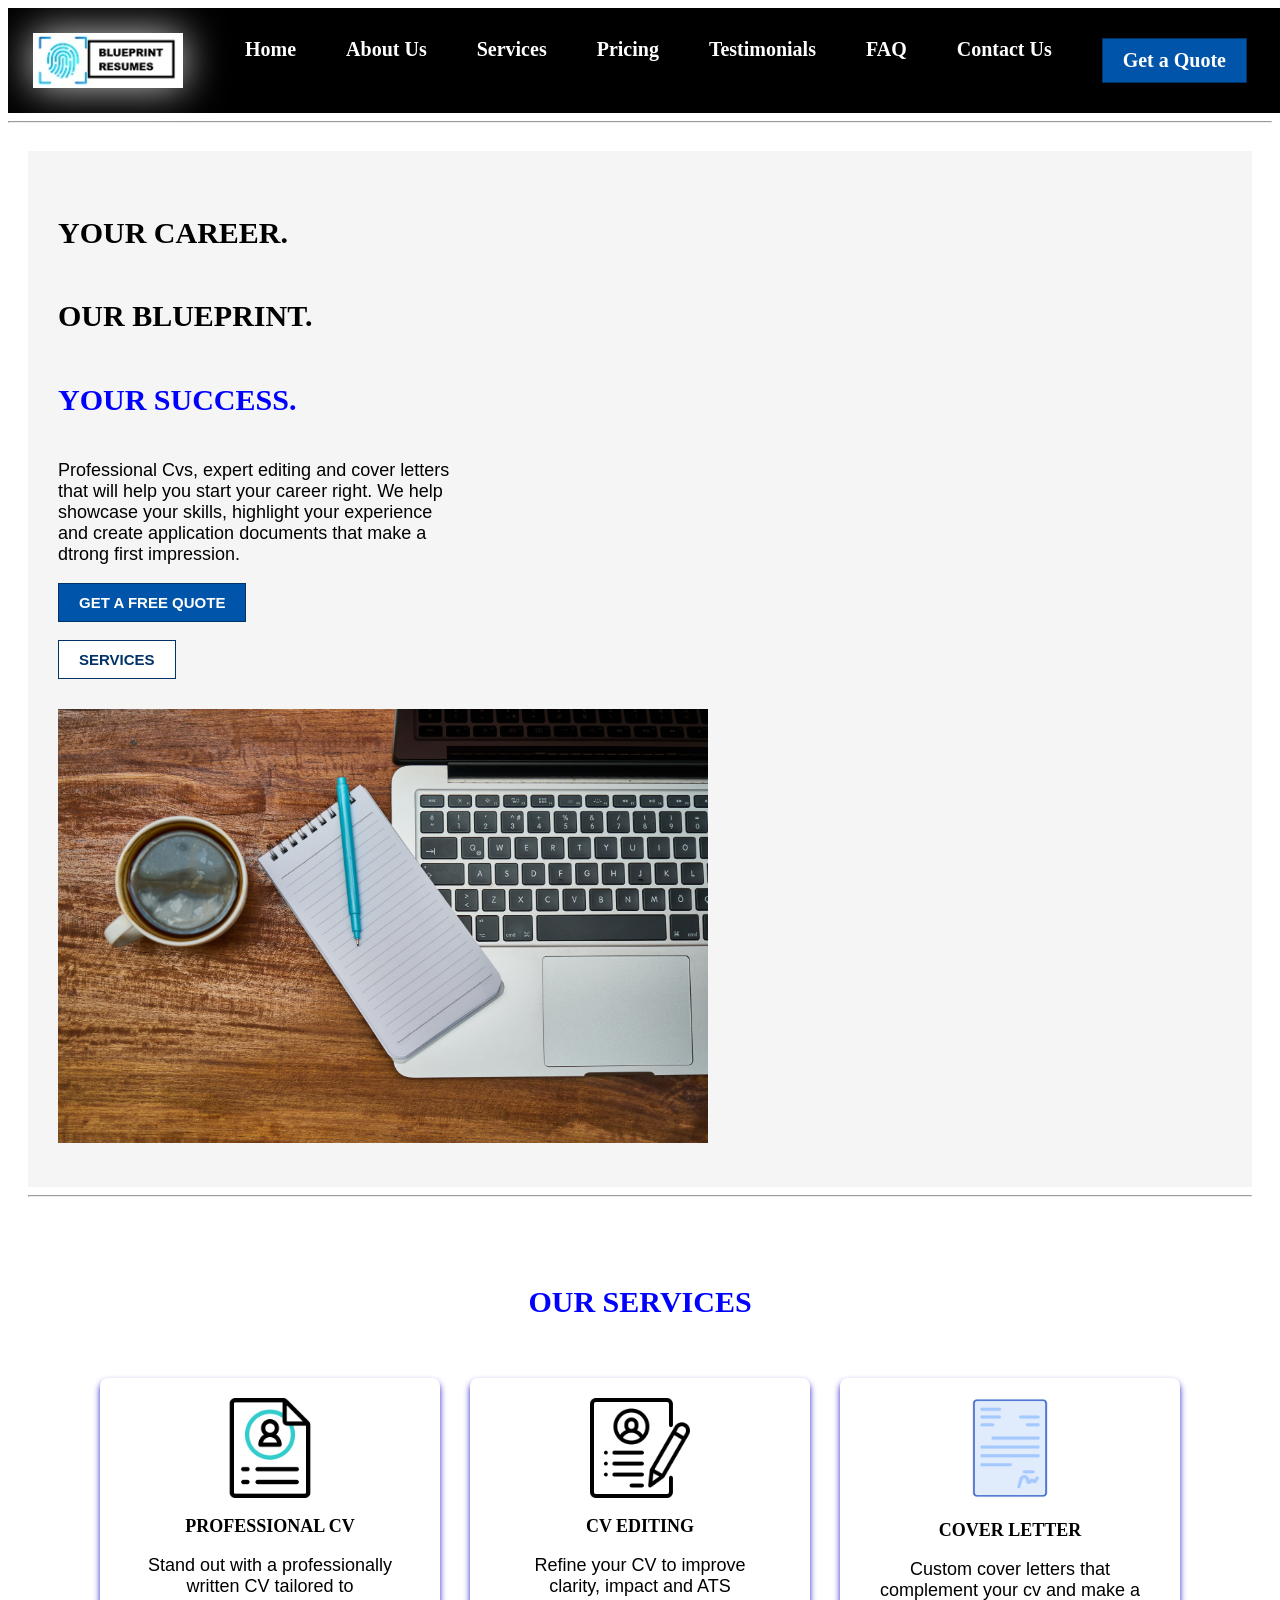
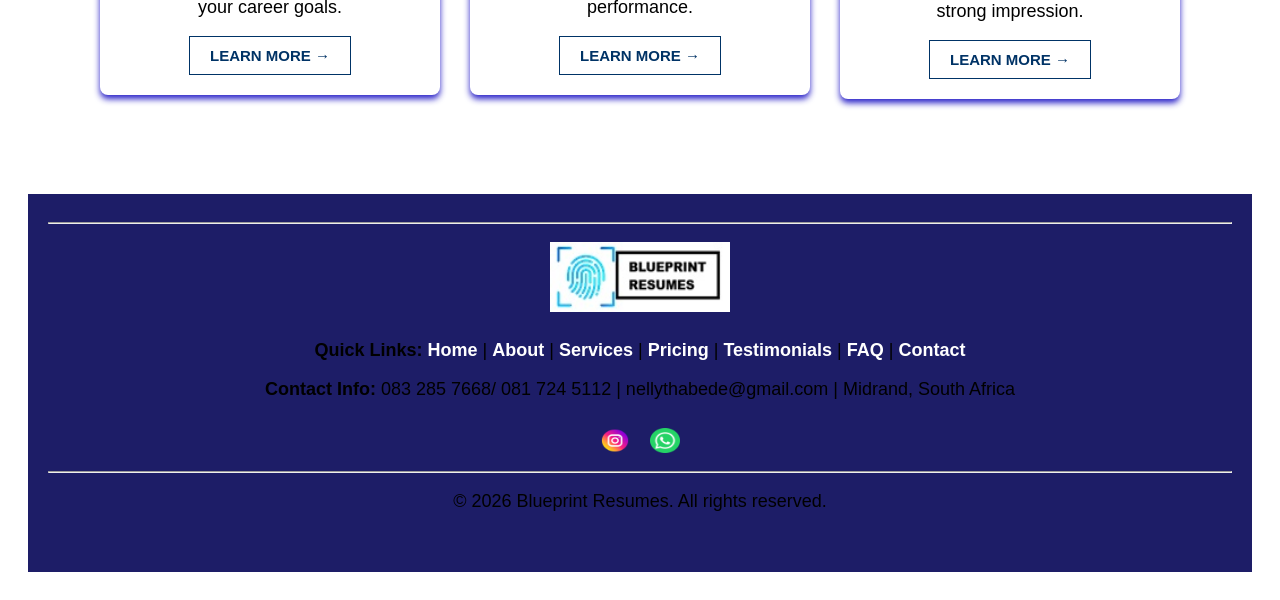
==== index.html @ 56f8dfff "Updated file" ====
<!DOCTYPE html>
<html lang="en">
<head>
    <meta charset="UTF-8">
    <meta name="viewport" content="width=, initial-scale=1.0">
    <title>Home</title>

     <link rel = 'stylesheet' href="style.css">

    
   </head>  


<body>

  <header>
    <img src="Images\LOGO.jpg" alt="Blueprint Resumes" width="120">

    <nav>
    
        <a href="index.html"> Home</a>
        <a href="about us.html"> About Us</a>
        <a href="services.html"> Services</a>
        <a href="pricing.html">Pricing</a>
        <a href="testimonials.html">Testimonials</a>
        <a href="faq.html">FAQ</a>
        <a href="contact us.html">Contact Us</a>
        <button class="blue-button"><a href= "contact us.html"> Get a Quote</a></button>

        </nav>

    </header>
<hr>

    <!-- LEFT SIDE: TEXT -->
  <main>
    <section class="hero">
      <div class="hero-content">
    <h1> YOUR CAREER.</h1>
         <h1> OUR BLUEPRINT.</h1>
          <h1 style="color: blue; font-size: 30px;">YOUR SUCCESS. </h1>
    <p>Professional Cvs, expert editing and cover letters<br> that will help you start your career right. We help <br> showcase your skills, highlight your experience <br> and create application documents that make a <br> dtrong first impression.
    </p>


        <a href="contact us.html"> <button class="blue-button"> GET A FREE QUOTE </button></a>
        &nbsp;&nbsp;&nbsp;
        <a href="services.html"> <button class="grey-button"> SERVICES </button> </a>
  </div>
      
<div>
    <img class="hero-img" src="Images\Hero banner image.jpg" alt="SOHO" width="300" height="300"/>
    </div>
    </section>
<hr>
    <section class="services">
    <h2 class="h2"> OUR SERVICES</h2>
    <div class="services-container">
            <table border="1" cellspacing="20">
                <tr>
                   
            
                    <td>

                 <div class="service-card">
                   <img src="Images\curriculum-vitae.png" width="100" height="100" align="center"/>
                   <h3> PROFESSIONAL CV</h3>
                   <p>Stand out with a professionally<br> written CV tailored to<br> your career goals.</p>
                   <a href="services.html"><button class="grey-button">LEARN MORE &rarr;</button></a>
                 </div>
            </td>
               
               
                <td>
                  <div class="service-card">
                <img src="Images\resume.png" width="100" height="100" align="center">
              <h3> CV EDITING</h3>
              <p>Refine your CV to improve<br> clarity, impact and ATS<br> performance.</p>
              <a href="services.html"><button class="grey-button">LEARN MORE &rarr;</button></a>
              </div>
              </td>

                <td>
                  <div class="service-card">
                <img src="Images\letter.png" width="100" height="100">
                <h3>COVER LETTER</h3>
                <p>Custom cover letters that complement your cv and make a <br> strong impression.</p>
                <a href="services.html"><button class="grey-button">LEARN MORE &rarr;</button></a>
                </div>
                </td>
                </tr>
                </table>
                </div>
          </section>

  
</body>


<footer>
    <hr>
    <img src="Images\LOGO.jpg" width="100" height="70"/>
<table border="1">
    <p>
      <b>Quick Links:</b>
      <a href="index.html">Home</a> |
      <a href="about us.html">About</a> |
      <a href="services.html">Services</a> |
      <a href="pricing.html">Pricing</a> |
      <a href="testimonials.html">Testimonials</a> |
      <a href="faq.html">FAQ</a> |
      <a href="contact us.html">Contact</a>
    </p>
    <p><b>Contact Info:</b> 083 285 7668/ 081 724 5112 | nellythabede@gmail.com | Midrand, South Africa</p>
    <img class="footer-img" src="Images\instagram.png" width="25" height="25"/>
    <img class="footer-img" src="Images\social.png" width="25" height="25"/>
    <hr>
    <p >&copy; 2026 Blueprint Resumes. All rights reserved.</p>
    </table>
  </footer>
  
</html>
---- style.css ----
header{
    background-color: black;
    width: 100%;
    padding: 25px;
    display: flex;
    align-items: center;
    justify-content: space-between;
    
}

header img { 
    width: 150px;
    filter: drop-shadow(0 0 20px rgba(255, 255, 255, 0.8));
}

body {
box-sizing: border-box;
}

h1{
    font-family: 'Times New Roman', Times, serif;
    color: black;
    font-size: 30px;
}

.h1{
    font-family: 'Times New Roman', Times, serif;
    color: black;
    font-size: 30px;
    text-align: center;
    margin-top: 20px;

}
.h2{
    font-family: 'Times New Roman', Times, serif;
    color: blue;
    font-size: 30px;
    text-align: center;
    margin-top: 20px;

}

h3{
    font-family: 'Times New Roman', Times, serif;
    color: black;
    font-size: 18px;
}

p{
    font-family: Arial, Verdana, sans-serif;
    color: black;
    font-size: 18px;
}

main{ 
    margin:auto;
    padding: 20px;
    max-width: 1800px;
    box-sizing: border-box;
}
/*====navigation bar====*/

nav {
display: flex;
gap: 50px;
margin-left: auto;
margin-right: 50px;
}

nav a {
    color: white;
    font-family: 'Times New Roman', Times, serif;
    font-size: 20px;
    font-weight: bold;
    text-decoration: none;
    justify-content: space-between;

}

nav a:hover {
    color: #0055aa;
    text-decoration: underline;
}
/*====buttons====*/

button,
.blue-button,
.grey-button {
  background-color: #0055aa;
  color: #ffffff;
  border: 1px solid #003366;
  padding: 10px 20px;
  font-size: 15px;
  font-weight: bold;
  cursor: pointer;
}

button:hover,
.blue-button:hover {
  background-color: #003366;
}
 
.blue-button a {
  color: #ffffff;
}
 
.grey-button {
  background-color: #ffffff;
  color: #003366;
  border: 1px solid #003366;
}
 
.grey-button:hover {
  background-color: #003366;
  color: #ffffff;
}
 
/*======= Hero Banner=====*/

.hero {
  display: flex;
  align-items: center;
  justify-content: space-between;
  flex-wrap: wrap;
  gap: 30px;
  padding: 40px 30px;
  background-color: whitesmoke;
}
 
.hero-content{
    width: 50%;
    display: flex;
    flex-direction: column;
    align-items: flex-start;
}
.hero-img {
  width: 100%;
  max-width: 650px;
  height: auto;
}

/*--------------Table--------------*/
table {
  width: 150%;
  border-collapse: collapse;
  margin: 20px 0;
  align-items: center;
  border-spacing: 10px;
}
 
table, tr, td {
  border: none;
}
 
tr {
  background-color: white;
  color: #ffffff;
  padding: 10px;
}
 
td {
  padding: 15px;
  vertical-align: top;
  text-align: center;
}


.services {
  padding: 60px 8%;
}

.services-container {
  display: flex;
  flex-wrap: wrap;
  justify-content: center;
  gap: 20px;
}

.service-card {
  background-color: white;
  border-radius: 8px;
  padding: 20px;
  text-align: center;
  width: 300px;
  box-shadow: 0 4px 6px rgba(21, 12, 194, 0.905);
}

/*=====testimonials=====*/
blockquote {
  color: #000000;
  font-style: italic;
  border-left: 3px solid #003366;
  padding-left: 15px;
  margin: 10px 0;
}

.testimonial-container {
  display: flex;
  flex-direction: column;
  gap: 20px;
  margin-top: 20px;

}

footer {
  background-color: rgb(29, 29, 103);
  color: #ffffff;
  padding: 20px;
  text-align: center;
}

a {
  color: white;
  text-decoration: none;
  font-weight: bold;
  font-size: 18px;
}

.p {
  color: white;
  font-size: 18px;
  font-weight: bold;
}

footer img {
  margin: 10px;
  vertical-align: middle;
  width: 180px;
}
.footer-img {
  margin: 10px;
  vertical-align: right;
  width: 30px;
}

/*====about us page====*/
.about-hero {
    display: flex;
    align-items: center;
    justify-content: space-between;
    flex-wrap: wrap;
    gap: 30px;
    padding: 40px 30px;
    background-color: whitesmoke;
}


.about-content{
    width: 150%;
    display: flex;
    flex-direction: column;
    align-items: flex-start;
}

.about-servicescard {
    background-color: white;
    border-radius: 8px;
    padding: 10px;
    text-align: center;
    width: 300px;
    box-shadow: 0 4px 6px rgba(21, 12, 194, 0.905);
    gap: 20px;
}
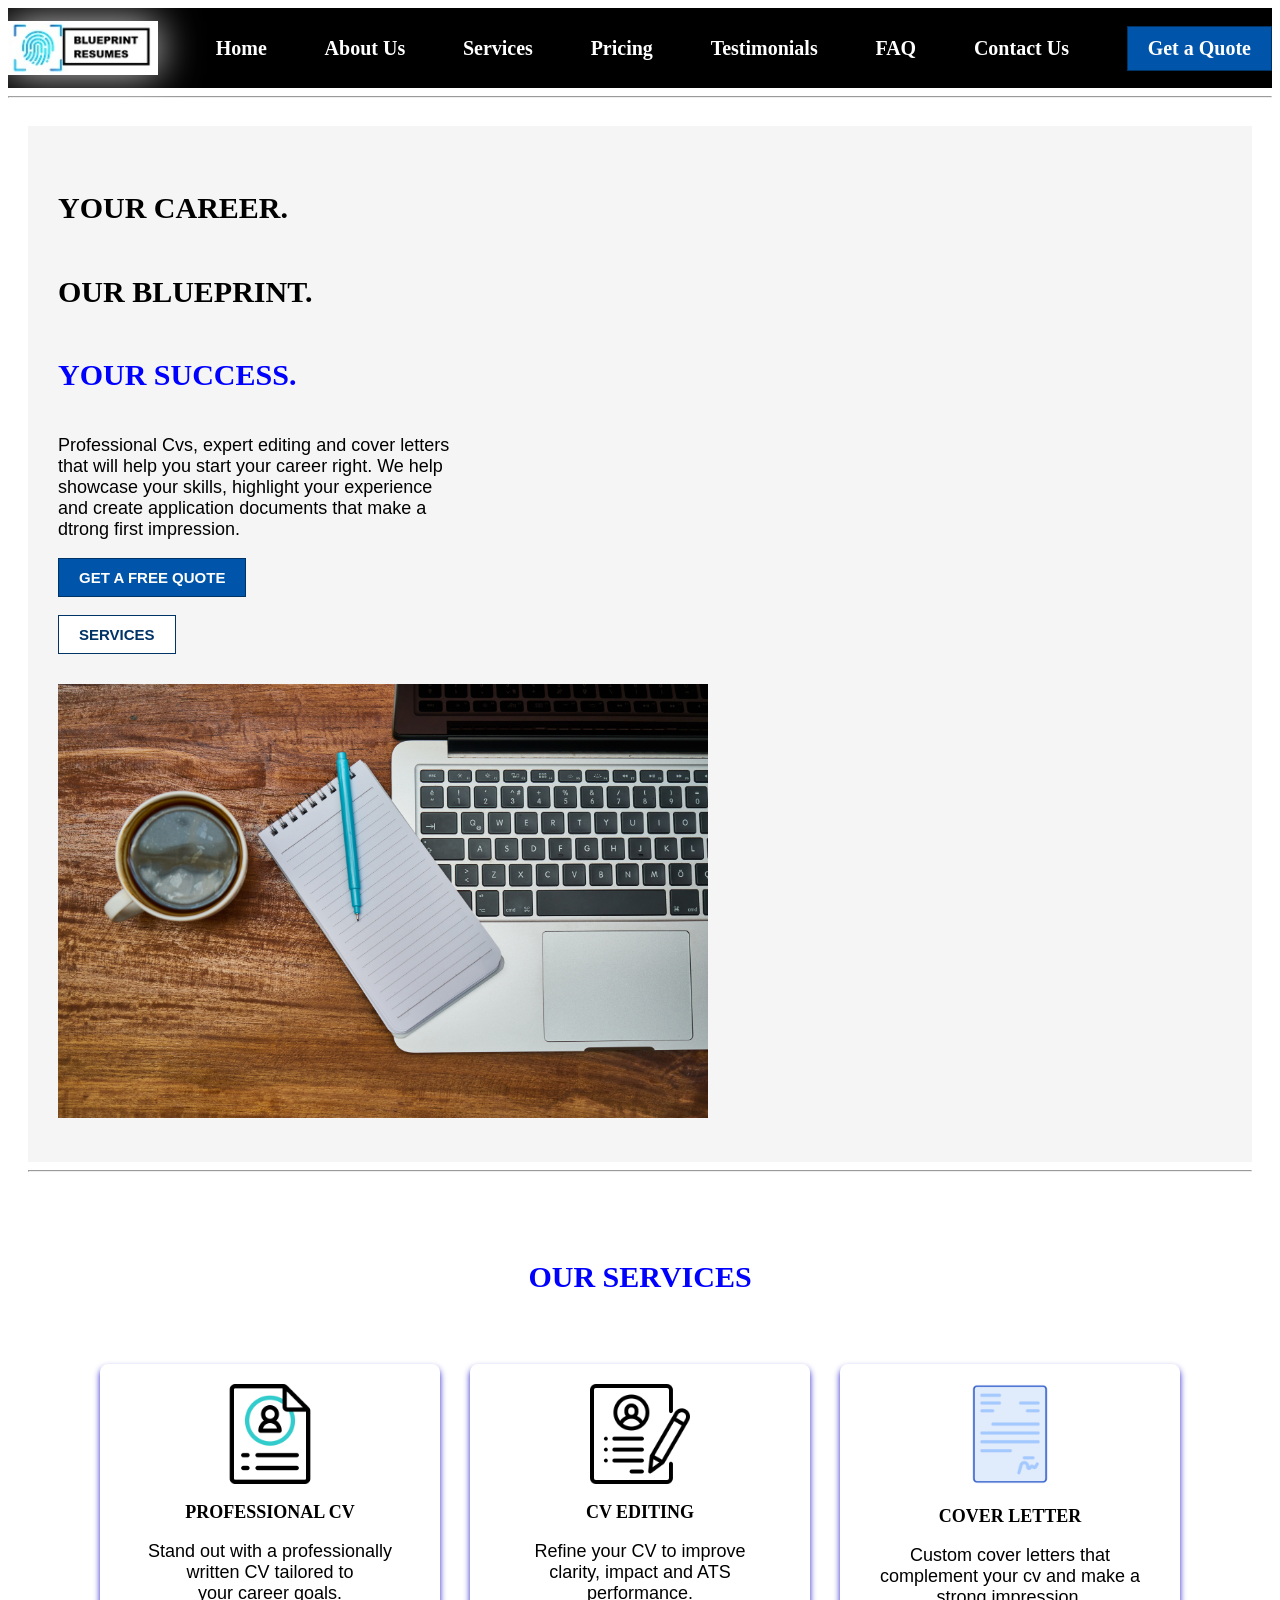
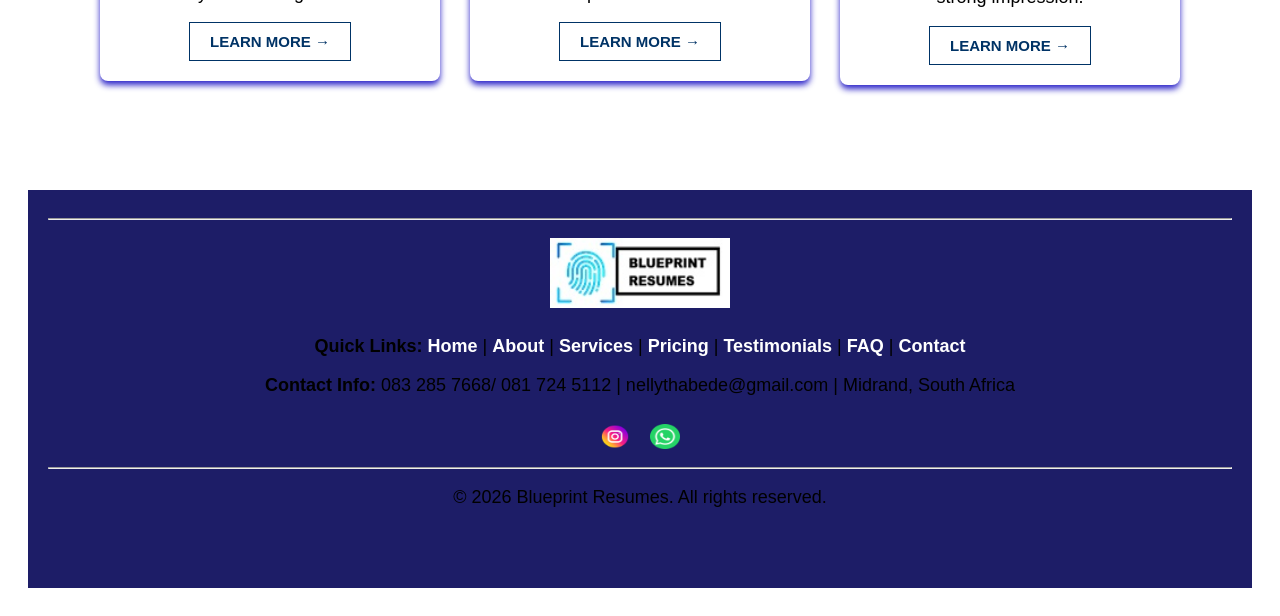
==== commit f10eb882: "Updated all pages" ====
--- a/index.html
+++ b/index.html
@@ -14,9 +14,10 @@
 <body>
 
   <header>
-    <img src="Images\LOGO.jpg" alt="Blueprint Resumes" width="120">
+    
 
-    <nav>
+    <nav class="navbar-container">
+      <img src="Images\LOGO.jpg" alt="Blueprint Resumes" width="120">
     
         <a href="index.html"> Home</a>
         <a href="about us.html"> About Us</a>
--- a/style.css
+++ b/style.css
@@ -1,3 +1,5 @@
+
+*/overall styling*/
 header{
     background-color: black;
     width: 100%;
@@ -40,6 +42,13 @@
 
 }
 
+.italic{
+    font-family: Arial, Verdana, sans-serif;
+    color: grey;
+    font-size: 15px;
+    font-style: italic;
+}
+
 h3{
     font-family: 'Times New Roman', Times, serif;
     color: black;
@@ -65,6 +74,8 @@
 gap: 50px;
 margin-left: auto;
 margin-right: 50px;
+background-color: black;
+padding: auto;
 }
 
 nav a {
@@ -81,6 +92,17 @@
     color: #0055aa;
     text-decoration: underline;
 }
+
+.navbar-container {
+    display: flex;
+    align-items: center;
+    width: 100%;
+    min-height: 80px;
+    justify-content: space-between;
+    gap: 10px;
+
+}
+
 /*====buttons====*/
 
 button,
@@ -141,9 +163,9 @@
 
 /*--------------Table--------------*/
 table {
-  width: 150%;
+  width: 80%;
   border-collapse: collapse;
-  margin: 20px 0;
+  margin: 30px 0;
   align-items: center;
   border-spacing: 10px;
 }
@@ -164,6 +186,10 @@
   text-align: center;
 }
 
+.table{
+    border: 2px double rgba(21, 12, 194, 0.905);
+}
+
 
 .services {
   padding: 60px 8%;
@@ -173,7 +199,8 @@
   display: flex;
   flex-wrap: wrap;
   justify-content: center;
-  gap: 20px;
+  gap: 5px;
+
 }
 
 .service-card {
@@ -183,6 +210,7 @@
   text-align: center;
   width: 300px;
   box-shadow: 0 4px 6px rgba(21, 12, 194, 0.905);
+  gap: 10px;
 }
 
 /*=====testimonials=====*/
@@ -207,6 +235,7 @@
   color: #ffffff;
   padding: 20px;
   text-align: center;
+  margin:auto;
 }
 
 a {
@@ -235,13 +264,13 @@
 
 /*====about us page====*/
 .about-hero {
-    display: flex;
-    align-items: center;
-    justify-content: space-between;
-    flex-wrap: wrap;
-    gap: 30px;
-    padding: 40px 30px;
-    background-color: whitesmoke;
+  display: flex;
+  align-items: flex-start;
+  justify-content: right;
+  padding: 40px 30px;
+  flex-wrap: wrap;
+  gap: 30px;
+  background-color: whitesmoke;
 }
 
 
@@ -250,6 +279,7 @@
     display: flex;
     flex-direction: column;
     align-items: flex-start;
+    padding: 20px;
 }
 
 .about-servicescard {
@@ -260,4 +290,80 @@
     width: 300px;
     box-shadow: 0 4px 6px rgba(21, 12, 194, 0.905);
     gap: 20px;
-}+}
+
+.rates{
+    font-family: times new roman, Times, serif;
+    font-size: 25px;
+    text-align: center;
+}
+
+.about-img {
+  width: 650px;
+  height: auto;
+
+}
+
+/*--------------Responsive-------------------------*/
+@media (max-width: 768px) {
+  header {
+    flex-direction: column;
+    align-items: flex-start;
+  }
+ 
+  .hero {
+    flex-direction: column;
+  }
+ 
+  .service-container table,
+  .service-container,
+  .service-container tr {
+    display: block;
+    width: 100%;
+  }
+ 
+  .service-card {
+    display: block;
+    width: 100%;
+    margin-bottom: 20px;
+  }
+ 
+  .service-card:hover {
+    transform: none;
+  }
+}
+ 
+@media (max-width: 480px) {
+  .service-card {
+    padding: 20px 15px;
+  }
+ 
+  .service-card img {
+    width: 80px;
+    height: 80px;
+  }
+}
+ 
+
+/*=====FAQ page=====*/
+.border {
+  border: 1px solid #003366;
+  border-radius: 5px;
+  border-width: 2px;
+  padding: 10px;
+  margin-bottom: 10px;
+  width: 40%;
+
+}
+
+summary {
+  font-weight: bold;
+  color: #003366;
+  cursor: pointer;
+  text-align: center;
+}
+ 
+details[open] summary {
+  color: #0055aa;
+}
+ 
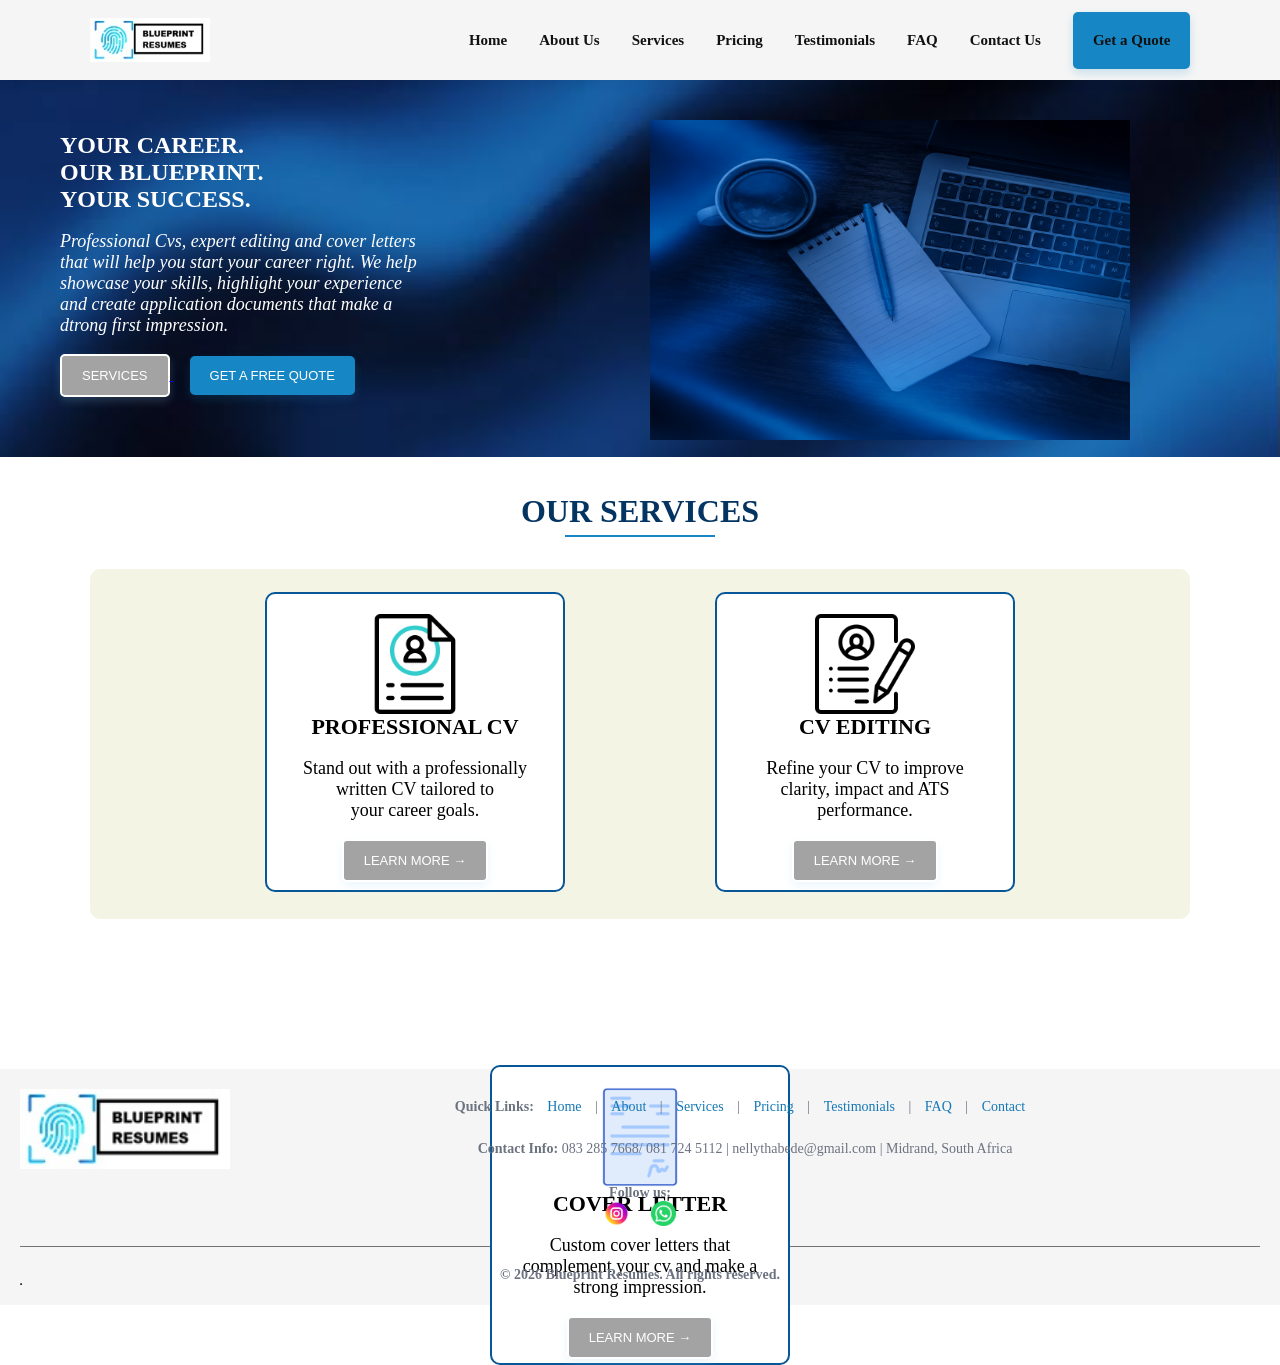
==== commit d5a9cb05: "updated website" ====
--- a/index.html
+++ b/index.html
@@ -13,12 +13,14 @@
 
 <body>
 
-  <header>
+<header>
     
+<!--Navigation bar-->
 
-    <nav class="navbar-container">
+    <nav class="navbar">
       <img src="Images\LOGO.jpg" alt="Blueprint Resumes" width="120">
     
+      <span class="nav-links">
         <a href="index.html"> Home</a>
         <a href="about us.html"> About Us</a>
         <a href="services.html"> Services</a>
@@ -26,82 +28,78 @@
         <a href="testimonials.html">Testimonials</a>
         <a href="faq.html">FAQ</a>
         <a href="contact us.html">Contact Us</a>
-        <button class="blue-button"><a href= "contact us.html"> Get a Quote</a></button>
+        <button class="submit-button"><a href= "contact us.html"> Get a Quote</a></button>
+    </span>
+        </nav>
+<br><br><br><br>
+</header>
 
-        </nav>
-
-    </header>
-<hr>
-
-    <!-- LEFT SIDE: TEXT -->
+    <!--hero banner -->
   <main>
     <section class="hero">
-      <div class="hero-content">
-    <h1> YOUR CAREER.</h1>
-         <h1> OUR BLUEPRINT.</h1>
-          <h1 style="color: blue; font-size: 30px;">YOUR SUCCESS. </h1>
-    <p>Professional Cvs, expert editing and cover letters<br> that will help you start your career right. We help <br> showcase your skills, highlight your experience <br> and create application documents that make a <br> dtrong first impression.
-    </p>
+      <div>
+          <h1 align="left"> YOUR CAREER.</h1>
+          <h1 align="left"> OUR BLUEPRINT.</h1>
+          <h1 class="accent" align="left">YOUR SUCCESS. </h1>
+          <br>
+              <p class="p">Professional Cvs, expert editing and cover letters<br> that will help you start your career right. We help <br> showcase your skills, highlight your experience <br> and create application documents that make a <br> dtrong first impression.
+                </p>
+                <br>
+                <a href="services.html"> <button class="grey-button"> SERVICES </button> </a>
+                 &nbsp;&nbsp;&nbsp;
+        <a href="contact us.html"> <button class="blue-button"> GET A FREE QUOTE </button></a>
+       
+        </div>
 
+        <div class="pic">
+          <img src="Images\Moody Blue Tech Workspace.png" width="480" height="320">
+        </div>
+    </section>
+<br><br>
+<!--service cards-->
 
-        <a href="contact us.html"> <button class="blue-button"> GET A FREE QUOTE </button></a>
-        &nbsp;&nbsp;&nbsp;
-        <a href="services.html"> <button class="grey-button"> SERVICES </button> </a>
-  </div>
+<h1 class="h1">OUR SERVICES</h1>
+
+<br>
+    <section class="service-container">
       
-<div>
-    <img class="hero-img" src="Images\Hero banner image.jpg" alt="SOHO" width="300" height="300"/>
-    </div>
-    </section>
-<hr>
-    <section class="services">
-    <h2 class="h2"> OUR SERVICES</h2>
-    <div class="services-container">
-            <table border="1" cellspacing="20">
-                <tr>
-                   
-            
-                    <td>
-
                  <div class="service-card">
                    <img src="Images\curriculum-vitae.png" width="100" height="100" align="center"/>
-                   <h3> PROFESSIONAL CV</h3>
-                   <p>Stand out with a professionally<br> written CV tailored to<br> your career goals.</p>
+                   <h3 class="h3"> PROFESSIONAL CV</h3>
+                   <br>
+                   <p class="par">Stand out with a professionally<br> written CV tailored to<br> your career goals.</p>
+                   <br>
                    <a href="services.html"><button class="grey-button">LEARN MORE &rarr;</button></a>
                  </div>
-            </td>
-               
-               
-                <td>
+           
                   <div class="service-card">
                 <img src="Images\resume.png" width="100" height="100" align="center">
-              <h3> CV EDITING</h3>
-              <p>Refine your CV to improve<br> clarity, impact and ATS<br> performance.</p>
+              <h3 class="h3"> CV EDITING</h3>
+              <br>
+              <p class="par">Refine your CV to improve<br> clarity, impact and ATS<br> performance.</p>
+              <br>
               <a href="services.html"><button class="grey-button">LEARN MORE &rarr;</button></a>
               </div>
-              </td>
-
-                <td>
+            
                   <div class="service-card">
                 <img src="Images\letter.png" width="100" height="100">
-                <h3>COVER LETTER</h3>
-                <p>Custom cover letters that complement your cv and make a <br> strong impression.</p>
+                <h3 class="h3">COVER LETTER</h3>
+                <br>
+                <p class="par">Custom cover letters that complement your cv and make a <br> strong impression.</p>
+                <br>
                 <a href="services.html"><button class="grey-button">LEARN MORE &rarr;</button></a>
                 </div>
-                </td>
-                </tr>
-                </table>
-                </div>
+               
           </section>
 
   
 </body>
 
+<!--footer-->
+ <footer>
 
-<footer>
-    <hr>
-    <img src="Images\LOGO.jpg" width="100" height="70"/>
-<table border="1">
+    <img src="Images\LOGO.jpg" width="210" height="80" align="left"/>
+    <table border="1">
     <p>
       <b>Quick Links:</b>
       <a href="index.html">Home</a> |
@@ -111,12 +109,16 @@
       <a href="testimonials.html">Testimonials</a> |
       <a href="faq.html">FAQ</a> |
       <a href="contact us.html">Contact</a>
+      <br><br>
     </p>
     <p><b>Contact Info:</b> 083 285 7668/ 081 724 5112 | nellythabede@gmail.com | Midrand, South Africa</p>
-    <img class="footer-img" src="Images\instagram.png" width="25" height="25"/>
+    <br>
+    <p><b>Follow us:</b></p>
+    <img class="footer-img" src="Images\instagram.png" width="25" height="25"/>&nbsp;&nbsp;
     <img class="footer-img" src="Images\social.png" width="25" height="25"/>
+    <br>
     <hr>
-    <p >&copy; 2026 Blueprint Resumes. All rights reserved.</p>
+    <b><p align="center">&copy; 2026 Blueprint Resumes. All rights reserved.</p></b>
     </table>
   </footer>
   
--- a/style.css
+++ b/style.css
@@ -1,369 +1,725 @@
 
-*/overall styling*/
-header{
-    background-color: black;
+:root {
+  --cream: #fffbf7;
+  --beige: #f4ece2;
+  --white: #ffffff;
+  --ink: #0b1b2d;
+  --text: #4b5563;
+  --muted: #6b7280;
+  --blue: #1478b5;
+  --blue-dark: #0a5f9e;
+  --blue-light: #5bb3ea;
+  --blue-grad: linear-gradient(135deg, #2183c4 0%, #0a62a5 100%);
+  --navy-grad: linear-gradient(135deg, #00101f 0%, #001a33 100%);
+  --border: #ece6dd;
+  --radius: 20px;
+  --radius-sm: 12px;
+  --shadow: 0 10px 30px rgba(11, 27, 45, 0.07);
+  --shadow-hover: 0 18px 40px rgba(11, 27, 45, 0.13);
+  --glow: 0 10px 24px rgba(20, 120, 181, 0.30);
+  --max-width: 1200px;
+}
+
+/*-------Footer-----*/
+footer {
+    background-color: whitesmoke;
+    padding: 20px;
+    text-align: center;
+    font-family: Georgia, 'Times New Roman', Times, serif;
+    color: #333;
+}
+
+/* Footer links */
+footer a {
+    color: #1478b5;
+    text-decoration: none;
+    margin: 0 10px;
+}
+
+/* Footer images */
+footer .footer-img {
+    margin: 0 5px;
+    vertical-align: middle;
+}
+
+/* Footer copyright */
+footer p {
+    font-size: 14px;
+    color: #6b7280;
+    margin-top: 10px;
+}
+
+/* Footer horizontal line */
+footer hr {
+    border: none;
+    border-top: 1px solid #717274;
+    margin: 20px 0;
+}
+
+
+/* Navigation bar */
+.navbar {
+    display: flex;
+    justify-content: space-between;
+    align-items: center;
+    padding: 18px 7%;
+    background-color: whitesmoke;
+    position: fixed;
+    top: 0;
+    left: 0;
     width: 100%;
-    padding: 25px;
-    display: flex;
-    align-items: center;
-    justify-content: space-between;
+    height: 80px;
+    box-sizing: border-box;
+    z-index: 1000;
+    box-shadow: 0 2px 12px rgba(0, 0, 0, 0.06);
+}
+
+
+/* Navigation links container */
+.nav-links {
+    display: flex;
+    align-items: center;
+    gap: 32px;
+
+    list-style: none;
+    margin: 0;
+    padding: 0;
+}
+
+.nav-links a {
+    position: relative;
+    display: inline-block;
+    color: #121111;
+    text-decoration: none;
+    font-size: 15px;
+    font-weight: bold;
+    font-family: 'Times New Roman', Times, serif;
+    padding: 8px 0;
+    transition: color 0.3s ease;
+}
+
+.nav-links a:hover {
+    color: #0a5f9e;
+}
+
+.nav-links a::after {
+    content: "";
+    position: absolute;
+    left: 0;
+    bottom: 0;
+    width: 0;
+    height: 2px;
+    background-color: #0a5f9e;
+    transition: width 0.3s ease;
+}
+
+.nav-links a:hover::after {
+    width: 100%;
+}
+
+.nav-links a.active {
+    color: #0a5f9e;
+    font-weight: 700;
+}
+
+.nav-links a.active::after {
+    width: 100%;
+}
+
+.nav-button {
+    display: inline-block;
+    padding: 10px 10px;
+    background-color: #0a5f9e;
+    width: 110px;
+    height: auto;
+    color: #ffffff;
+    text-decoration: none;
+    font-size: 14px;
+    font-weight: 600;
+    border-radius: 5px;
+    transition: background-color 0.3s ease,
+                transform 0.3s ease;
+}
+
+.nav-button:hover {
+    background-color: #084a7a;
+    transform: translateY(-2px);
+}
+
+/*----buttons----*/
+.blue-button {
+    background-color: #1687c4;
+    color: white;
+    border: none;
+    border-radius: 5px;
+    padding: 12px 20px;
+    font-size: 13px;
+    cursor: pointer;
+    box-shadow: 0 4px 10px rgba(22, 135, 196, 0.2);
+}
+
+.blue-button:hover {
+    background-color: #086da5;
+}
+
+.grey-button{
+    background-color: rgb(163, 163, 163);
+    color: white;
+    border: 2px solid;
+    border-radius: 5px;
+    padding: 12px 20px;
+    font-size: 13px;
+    cursor: pointer;
+    box-shadow: 0 4px 10px rgba(155, 210, 240, 0.2);
+
+}
+
+.grey-button:hover {
+    background-color: rgb(94, 88, 88);
+     transition: box-shadow 0.3s ease;
+}
+
+
+
+/*-------Contact Us-----*/
+
+* {
+    margin: 0;
+    padding: 0;
+    box-sizing: border-box;
+}
+
+body{
+    width: 100%;
+    height: 100%;
+}
+
+.hero {
+    background-image: url("Images/gradrient hero banner BR.jpeg");
+    background-size: cover;
+    background-position: center;
+    background-repeat: no-repeat;
+    min-height: 180px;
+    display: flex;
+    align-items: center;
+    justify-content: flex-start;
+    padding: 60px;
+    color: white;
+}
+
+.hero-content{
+    width: 50%;
+    font-family: Georgia, 'Times New Roman', Times, serif;
+}
+
+
+.container{
+    position:relative;
+    display: flex;
+    align-items: center;
+    justify-content: center;
+    width: 100%;
+    height: 100%;
+    padding: 20px 100px;
+    overflow: hidden;
+}
+
+.contact-box{
+    border-radius: 2em;
+    width: 100%;
+    max-width: 550px;
+    background-color: whitesmoke;
+    border: 1px solid #ccc;
+    padding: 28px;
+    box-shadow: 0 0 20px 8px #ccc;
+    margin-left: 20px;
+}
+
+/*form heading*/
+.contact-box h2{
+    font-family: Georgia, 'Times New Roman', Times, serif;
+    font-size: 25px;
+    font-weight: 600;
+    color: #333;
+    margin-bottom: 10px;
+    text-align: center;
+}
+
+.form-description {
+    font-size: 13px;
+    color: #6b7280;
+    margin-bottom: 20px;
+    font-style: italic;
+}
+
+.form-row {
+    display: grid;
+    grid-template-columns: 1fr 1fr;
+    gap: 12px;
+}
+
+
+.form-group {
+    margin-bottom: 14px;
+}
+
+.form-group label {
+    display: block;
+    font-size: 13px;
+    font-weight: bold;
+    margin-bottom: 7px;
+}
+
+.form-group input,
+.form-group textarea {
+    width: 180%;
+    padding: 10px;
+    border: 1px solid #e5e7eb;
+    border-radius: 5px;
+    background-color: #fdfbf9;
+    font-family: Arial, sans-serif;
+    font-size: 13px;
+    outline: none;
+}
+
+.form-group input:focus,
+.form-group textarea:focus {
+    border-color: #1687c4;
+    box-shadow: 0 0 0 2px rgba(22, 135, 196, 0.1);
+}
+
+.form-group textarea {
+    height: 85px;
+    resize: vertical;
+}
+
+.submit-button {
+    background-color: #1687c4;
+    color: white;
+    border: none;
+    border-radius: 5px;
+    padding: 12px 20px;
+    font-size: 13px;
+    cursor: pointer;
+    box-shadow: 0 4px 10px rgba(22, 135, 196, 0.2);
+}
+
+.submit-button:hover {
+    background-color: #086da5;
+}
+
+
+/* Contact Information Section */
+.contact-section {
+    position: absolute;
+    top: 380px;
+    right: 350px;
+}
+
+.contact-card {
+    display: flex;
+    align-items: center;
+    gap: 10px;
+    background-color: whitesmoke;
+    padding: 16px 20px;
+    margin-bottom: 14px;
+    border: 1px solid #e5e5e5;
+    border-radius: 10px;
+    box-shadow: 0 2px 5px rgba(0, 0, 0, 0.05);
+    color: #444444;
+    font-size: 18px;
+    transition: background-color 0.3s ease, box-shadow 0.3s ease;
+}
+
+.contact-card h3 {
+    font-family: Georgia, serif;
+    font-size: 16px;
+    font-weight: normal;
+    margin-bottom: 5px;
+}
+
+.contact-card:hover {
+    background-color: whitesmoke;
+    box-shadow: 0 4px 12px rgba(0, 0, 0, 0.1);
+    border-color: #1478b5;
+    transform: translateY(-3px);
+    border: 1px solid #1478b5;
+}
+
+.icon-tile{
+    width: 30px;
+    height: 30px;
+    background-color:  #065698;
+    border-radius: 10px;
+    display: flex;
+    align-items: center;
+    justify-content: center;
+}
+
+
+/*----FAQ----*/
+
+
+.h1{
+    color:#043461;
+    font-size: 32px;
+    text-align: center;
+    margin-bottom: 12px;
+}
+
+.h1::after{
+    content: "";
+    display: block;
+    width: 150px;
+    height: 2px;
+    background-color: #1687c4;
+    margin: 5px auto 0;
+    position: relative;
+    left: 50;
+}
     
-}
-
-header img { 
-    width: 150px;
-    filter: drop-shadow(0 0 20px rgba(255, 255, 255, 0.8));
-}
-
-body {
-box-sizing: border-box;
-}
-
-h1{
-    font-family: 'Times New Roman', Times, serif;
-    color: black;
-    font-size: 30px;
-}
-
-.h1{
-    font-family: 'Times New Roman', Times, serif;
-    color: black;
-    font-size: 30px;
-    text-align: center;
-    margin-top: 20px;
-
-}
-.h2{
-    font-family: 'Times New Roman', Times, serif;
-    color: blue;
-    font-size: 30px;
-    text-align: center;
-    margin-top: 20px;
-
-}
-
-.italic{
-    font-family: Arial, Verdana, sans-serif;
-    color: grey;
-    font-size: 15px;
-    font-style: italic;
-}
-
-h3{
-    font-family: 'Times New Roman', Times, serif;
-    color: black;
-    font-size: 18px;
-}
-
-p{
-    font-family: Arial, Verdana, sans-serif;
-    color: black;
-    font-size: 18px;
-}
-
-main{ 
-    margin:auto;
-    padding: 20px;
-    max-width: 1800px;
-    box-sizing: border-box;
-}
-/*====navigation bar====*/
-
-nav {
-display: flex;
-gap: 50px;
-margin-left: auto;
-margin-right: 50px;
-background-color: black;
-padding: auto;
-}
-
-nav a {
-    color: white;
-    font-family: 'Times New Roman', Times, serif;
-    font-size: 20px;
-    font-weight: bold;
-    text-decoration: none;
-    justify-content: space-between;
-
-}
-
-nav a:hover {
-    color: #0055aa;
-    text-decoration: underline;
-}
-
-.navbar-container {
-    display: flex;
-    align-items: center;
-    width: 100%;
-    min-height: 80px;
-    justify-content: space-between;
-    gap: 10px;
-
-}
-
-/*====buttons====*/
-
-button,
-.blue-button,
-.grey-button {
-  background-color: #0055aa;
-  color: #ffffff;
-  border: 1px solid #003366;
-  padding: 10px 20px;
-  font-size: 15px;
-  font-weight: bold;
-  cursor: pointer;
-}
-
-button:hover,
-.blue-button:hover {
-  background-color: #003366;
-}
- 
-.blue-button a {
-  color: #ffffff;
-}
- 
-.grey-button {
-  background-color: #ffffff;
-  color: #003366;
-  border: 1px solid #003366;
-}
- 
-.grey-button:hover {
-  background-color: #003366;
-  color: #ffffff;
-}
- 
-/*======= Hero Banner=====*/
-
-.hero {
+
+
+
+.faq-list {
+  display: flex;
+  flex-direction: column;
+  gap: 14px;
+  max-width: 820px;
+  margin: 0 auto;
+}
+ 
+.faq-item { padding: 22px 28px; }
+ 
+.faq-item summary {
   display: flex;
   align-items: center;
   justify-content: space-between;
-  flex-wrap: wrap;
-  gap: 30px;
-  padding: 40px 30px;
-  background-color: whitesmoke;
-}
- 
-.hero-content{
-    width: 50%;
-    display: flex;
-    flex-direction: column;
-    align-items: flex-start;
-}
-.hero-img {
+  list-style: none;
+  color: var(--ink);
+  font-family: 'Cormorant Garamond', Georgia, serif;
+  font-size: 12px;
+  font-weight: 600;
+  line-height: 1.5;
+  cursor: pointer;
   width: 100%;
-  max-width: 650px;
-  height: auto;
-}
-
-/*--------------Table--------------*/
-table {
-  width: 80%;
-  border-collapse: collapse;
-  margin: 30px 0;
-  align-items: center;
-  border-spacing: 10px;
-}
- 
-table, tr, td {
+    gap: 5px;
+    background-color: whitesmoke;
+    padding: 16px 20px;
+    margin-bottom: -10px;
+    border: 1px solid #e5e5e5;
+    border-radius: 10px;
+    box-shadow: 0 2px 5px rgba(0, 0, 0, 0.05);
+    color: #444444;
+    font-size: 18px;
+    transition: background-color 0.3s ease, box-shadow 0.3s ease;
+}
+ 
+.faq-item summary::-webkit-details-marker { display: none; }
+ 
+.faq-item summary::after {
+  content: "+";
+  margin-left: 18px;
+  color: var(--blue);
+  font-family: 'Inter', Arial, sans-serif;
+  font-size: 1.6rem;
+  font-weight: 400;
+  flex-shrink: 0;
+}
+ 
+.faq-item[open] summary::after { content: "\2212"; }
+.faq-item p { margin: 14px 0 0; max-width: none; }
+
+.hero-faq {
+    background-image: url("Images/gradrient hero banner BR.jpeg");
+    background-size: cover;
+    background-position: center;
+    background-repeat: no-repeat;
+    height: 50px;
+    display: flex;
+    align-items: center;
+    justify-content: flex-start;
+    padding: 60px;
+    color: white;
+}
+
+.p{
+    font-style: italic;
+    font-size: 18px;
+
+
+}
+
+/*----Testimonials----*/
+.testimonial-container {
+  display: grid;
+  grid-template-columns: repeat(auto-fit, minmax(280px, 1fr));
+  gap: 24px;
+}
+ 
+.testimonial-card { 
+    padding: 38px 34px;
+    background-color: whitesmoke;
+    border-radius: 10px;
+    margin-top: 50px;
+    margin-bottom: 50px;
+    margin-left: 25px;
+    margin-right: 25px;
+}
+ 
+.testimonial-card .stars {
+  display: block;
+  margin-bottom: 16px;
+  color: var(--blue);
+  letter-spacing: 4px;
+}
+ 
+.testimonial-card blockquote {
+  margin: 0 0 22px;
+  padding: 0;
   border: none;
-}
- 
-tr {
-  background-color: white;
-  color: #ffffff;
-  padding: 10px;
-}
- 
-td {
-  padding: 15px;
-  vertical-align: top;
-  text-align: center;
-}
-
-.table{
-    border: 2px double rgba(21, 12, 194, 0.905);
-}
-
-
-.services {
-  padding: 60px 8%;
-}
-
-.services-container {
-  display: flex;
-  flex-wrap: wrap;
-  justify-content: center;
-  gap: 5px;
-
-}
-
-.service-card {
-  background-color: white;
-  border-radius: 8px;
-  padding: 20px;
-  text-align: center;
-  width: 300px;
-  box-shadow: 0 4px 6px rgba(21, 12, 194, 0.905);
-  gap: 10px;
-}
-
-/*=====testimonials=====*/
-blockquote {
-  color: #000000;
+  color: var(--ink);
+  font-family: 'Cormorant Garamond', Georgia, serif;
+  font-size: 1.5rem;
   font-style: italic;
-  border-left: 3px solid #003366;
-  padding-left: 15px;
-  margin: 10px 0;
-}
-
-.testimonial-container {
-  display: flex;
-  flex-direction: column;
-  gap: 20px;
-  margin-top: 20px;
-
-}
-
-footer {
-  background-color: rgb(29, 29, 103);
-  color: #ffffff;
-  padding: 20px;
-  text-align: center;
-  margin:auto;
-}
-
-a {
-  color: white;
-  text-decoration: none;
-  font-weight: bold;
-  font-size: 18px;
-}
-
-.p {
-  color: white;
-  font-size: 18px;
-  font-weight: bold;
-}
-
-footer img {
-  margin: 10px;
-  vertical-align: middle;
-  width: 180px;
-}
-.footer-img {
-  margin: 10px;
-  vertical-align: right;
-  width: 30px;
-}
-
-/*====about us page====*/
-.about-hero {
-  display: flex;
-  align-items: flex-start;
-  justify-content: right;
-  padding: 40px 30px;
-  flex-wrap: wrap;
-  gap: 30px;
-  background-color: whitesmoke;
-}
-
-
-.about-content{
-    width: 150%;
-    display: flex;
-    flex-direction: column;
-    align-items: flex-start;
-    padding: 20px;
-}
-
-.about-servicescard {
-    background-color: white;
-    border-radius: 8px;
-    padding: 10px;
-    text-align: center;
-    width: 300px;
-    box-shadow: 0 4px 6px rgba(21, 12, 194, 0.905);
-    gap: 20px;
+  line-height: 1.35;
+}
+ 
+.testimonial-card .author { 
+    margin: 0; 
+    color: var(--ink); 
+    font-weight: 600;
+    font-size: 15px;
+    font-family: Georgia, 'Times New Roman', Times, serif;
+
+}
+
+/*----Pricing----*/
+.h2{
+    font-size: 25px;
+    color:#043461;
+    font-family: Georgia, 'Times New Roman', Times, serif;
+}
+.h2::after{
+     content: "";
+    display: block;
+    width: 150px;
+    height: 2px;
+    background-color: #1a4760;
+    margin: 5px auto 0;
+    position: relative;
+    left: 50;
+    border-radius: 10px;
+}
+
+.service-container{
+    display: flex;
+    flex-wrap: wrap;
+    justify-content: center;
+    gap: 150px;
+    background-color: rgb(244, 244, 229) ;
+    height: 350px;
+    margin-bottom: 150px;
+    margin-top: 2px;
+    margin-left: 90px;
+    margin-right: 90px;
+    border-radius: 10px;
+
+}
+
+.service-card{
+      background-color: white;
+     border-radius: 10px;
+     padding: 20px;
+     text-align: center;
+     width: 300px;
+     gap: 5px;
+     height: 300px;
+     margin-top: 23px;
+     border: 2px solid #065698;
+
+
+}
+
+.service-card:hover{
+    background-color: whitesmoke;
+    box-shadow: 0 4px 12px rgba(0, 0, 0, 0.1);
+    border-color: #1478b5;
+    transform: translateY(-5px);
+    border: 1px solid #1478b5;
+}
+
+.icon-tilep{
+    width: 100px;
+    height: 100px;
+    background-color:  #065698;
+    border-radius: 10px;
+    display: flex;
+    align-items: center;
+    justify-content: center;
+}
+
+.par{
+    font-size: 18px;
+    font-family: Georgia, 'Times New Roman', Times, serif;
+
+}
+
+.price{
+    font-size: 21px;
+    font-family: Georgia, 'Times New Roman', Times, serif;
+    color: #065698;
+}
+
+.heading{
+    font-size: 23px;
+    font-family: Georgia, 'Times New Roman', Times, serif;
+    color: black
+}
+
+/*----Services----*/
+.services-card{
+    content: "";
+    display: block;
+    width: 75%;
+    height: 150px;
+    background-color: whitesmoke;
+    margin-left: 15px;
+    margin-right: 50px;
+    margin-top: 50px;
+    margin-bottom: 50px;
+    position: relative;
+    left: 50;
+    border-radius: 25px;
+    border: 2px solid #0a5f9e;
+    padding: 23px 30px;
+    gap: 40px;
+    align-items: center;
+}
+
+.services-card:hover{
+    background-color: whitesmoke;
+    box-shadow: 0 4px 12px rgba(0, 0, 0, 0.1);
+    border-color: #1478b5;
+    transform: translateY(-5px);
+    border: 1px solid #1478b5;
+}
+
+
+.service img{
+    margin-top: 5px;
+    margin-bottom: 5px;
+    margin-left: 5px;
+    margin-right: 5px;
+
+}
+
+.h3{
+    font-size: 22px;
+    color:black;
+    font-weight:bold;
+}
+
+.learn{ 
+    color:#121111;
+    font-weight: bold;
+    font-size: 15px;
+    font-family: Georgia, 'Times New Roman', Times, serif;
+}
+ 
+.cue-card{
+    background-color: whitesmoke;
+     border-radius: 10px;
+     padding: 20px;
+     text-align: left;
+     width: 200px;
+     gap: 5px;
+     height: 120px;
+     margin-top: 23px;
+     border: 2px solid #020202;
+}
+
+.cue-container{
+    display: flex;
+    flex-wrap: wrap;
+    justify-content: center;
+    gap: 100px;
+    background-color: rgb(244, 244, 229);
+    height: 200px;
+    width: 85%;
+    margin-bottom: 100px;
+    margin-top: -5px;
+    margin-left: 90px;
+    margin-right: 90px;
+    border-radius: 10px;
+    padding: 15px 20px;
+}
+
+.cue-card:hover{
+    background-color: rgb(119, 158, 205);
+    box-shadow: 0 4px 12px rgba(0, 0, 0, 0.1);
+    transform: translateY(-5px);
+    border: 2px solid #1e65bd;
 }
 
 .rates{
-    font-family: times new roman, Times, serif;
     font-size: 25px;
-    text-align: center;
-}
-
-.about-img {
-  width: 650px;
-  height: auto;
-
-}
-
-/*--------------Responsive-------------------------*/
-@media (max-width: 768px) {
-  header {
-    flex-direction: column;
-    align-items: flex-start;
-  }
- 
-  .hero {
-    flex-direction: column;
-  }
- 
-  .service-container table,
-  .service-container,
-  .service-container tr {
-    display: block;
-    width: 100%;
-  }
- 
-  .service-card {
-    display: block;
-    width: 100%;
-    margin-bottom: 20px;
-  }
- 
-  .service-card:hover {
-    transform: none;
-  }
-}
- 
-@media (max-width: 480px) {
-  .service-card {
-    padding: 20px 15px;
-  }
- 
-  .service-card img {
-    width: 80px;
-    height: 80px;
-  }
-}
- 
-
-/*=====FAQ page=====*/
-.border {
-  border: 1px solid #003366;
-  border-radius: 5px;
-  border-width: 2px;
-  padding: 10px;
-  margin-bottom: 10px;
-  width: 40%;
-
-}
-
-summary {
-  font-weight: bold;
-  color: #003366;
-  cursor: pointer;
-  text-align: center;
-}
- 
-details[open] summary {
-  color: #0055aa;
-}
- +    font-family: Georgia, 'Times New Roman', Times, serif;
+    font-weight: bold;
+}
+
+
+/*----Home----*/
+
+.hero-home {
+    background-image: url("Images\Moody Blue Tech Workspace.png");
+    background-size: cover;
+    background-position: center;
+    background-repeat: no-repeat;
+    min-height: 180px;
+    display: flex;
+    align-items: center;
+    justify-content: flex-start;
+    padding: 60px;
+    color: white;
+}
+
+.pic{
+     position: absolute;
+    top: 120px;
+    right: 150px;
+}
+
+
+
+
+
+
+
+
+
+
+
+
+
+
+/* Responsive Design */
+
+@media (max-width: 900px) {
+    .navbar {
+        padding: 16px 4%;
+    }
+
+    .nav-links {
+        gap: 16px;
+    }
+
+    .nav-links a {
+        font-size: 13px;
+    }
+
+    .nav-button {
+        padding: 10px 13px;
+        font-size: 12px;
+    }
+}
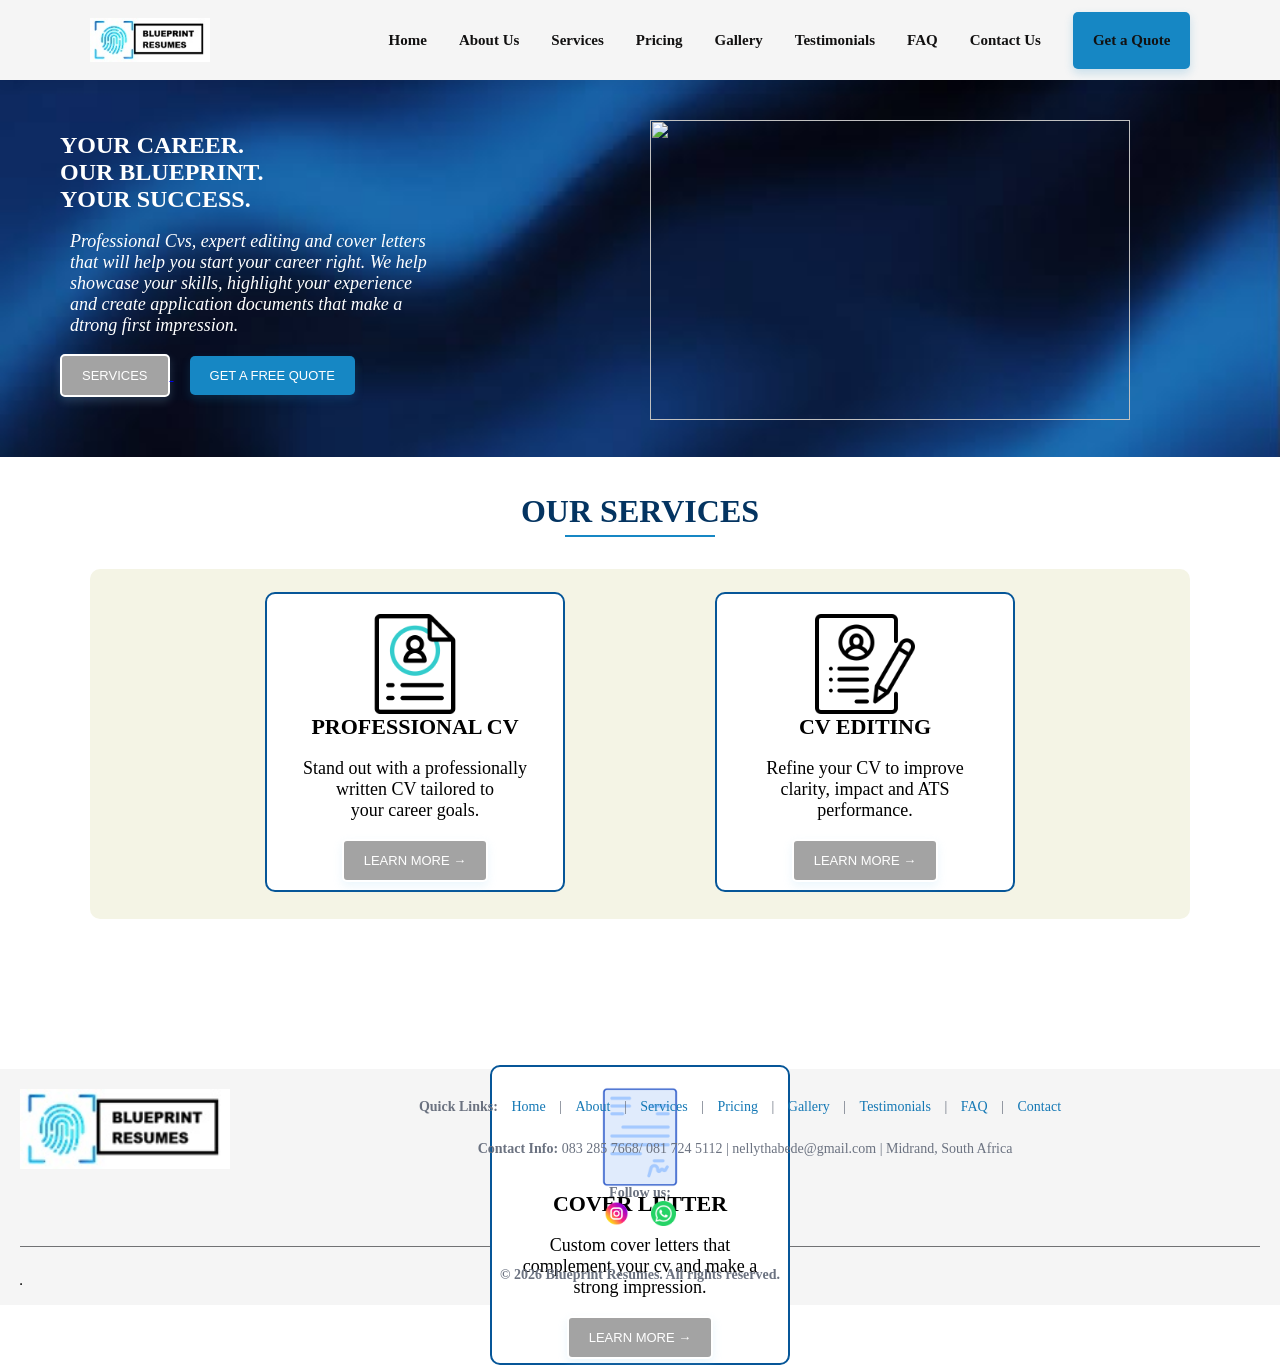
==== commit e531fdda: "added gallery page" ====
--- a/index.html
+++ b/index.html
@@ -25,6 +25,7 @@
         <a href="about us.html"> About Us</a>
         <a href="services.html"> Services</a>
         <a href="pricing.html">Pricing</a>
+        <a href="gallery.html">Gallery</a>
         <a href="testimonials.html">Testimonials</a>
         <a href="faq.html">FAQ</a>
         <a href="contact us.html">Contact Us</a>
@@ -47,15 +48,16 @@
                 <br>
                 <a href="services.html"> <button class="grey-button"> SERVICES </button> </a>
                  &nbsp;&nbsp;&nbsp;
-        <a href="contact us.html"> <button class="blue-button"> GET A FREE QUOTE </button></a>
+        <a href="contact us.html"> <button class="submit-button"> GET A FREE QUOTE </button></a>
        
         </div>
 
         <div class="pic">
-          <img src="Images\Moody Blue Tech Workspace.png" width="480" height="320">
+          <img src="Images\Blue SOHO.png" width="480" height="300">
         </div>
     </section>
 <br><br>
+
 <!--service cards-->
 
 <h1 class="h1">OUR SERVICES</h1>
@@ -106,6 +108,7 @@
       <a href="about us.html">About</a> |
       <a href="services.html">Services</a> |
       <a href="pricing.html">Pricing</a> |
+      <a href="gallery.html">Gallery</a> |
       <a href="testimonials.html">Testimonials</a> |
       <a href="faq.html">FAQ</a> |
       <a href="contact us.html">Contact</a>
--- a/style.css
+++ b/style.css
@@ -1,24 +1,5 @@
 
-:root {
-  --cream: #fffbf7;
-  --beige: #f4ece2;
-  --white: #ffffff;
-  --ink: #0b1b2d;
-  --text: #4b5563;
-  --muted: #6b7280;
-  --blue: #1478b5;
-  --blue-dark: #0a5f9e;
-  --blue-light: #5bb3ea;
-  --blue-grad: linear-gradient(135deg, #2183c4 0%, #0a62a5 100%);
-  --navy-grad: linear-gradient(135deg, #00101f 0%, #001a33 100%);
-  --border: #ece6dd;
-  --radius: 20px;
-  --radius-sm: 12px;
-  --shadow: 0 10px 30px rgba(11, 27, 45, 0.07);
-  --shadow-hover: 0 18px 40px rgba(11, 27, 45, 0.13);
-  --glow: 0 10px 24px rgba(20, 120, 181, 0.30);
-  --max-width: 1200px;
-}
+
 
 /*-------Footer-----*/
 footer {
@@ -147,20 +128,6 @@
 }
 
 /*----buttons----*/
-.blue-button {
-    background-color: #1687c4;
-    color: white;
-    border: none;
-    border-radius: 5px;
-    padding: 12px 20px;
-    font-size: 13px;
-    cursor: pointer;
-    box-shadow: 0 4px 10px rgba(22, 135, 196, 0.2);
-}
-
-.blue-button:hover {
-    background-color: #086da5;
-}
 
 .grey-button{
     background-color: rgb(163, 163, 163);
@@ -446,6 +413,7 @@
 .p{
     font-style: italic;
     font-size: 18px;
+    margin-left: 10px;
 
 
 }
@@ -687,18 +655,27 @@
 .pic{
      position: absolute;
     top: 120px;
-    right: 150px;
-}
-
-
-
-
-
-
-
-
-
-
+    right: 150px;}
+
+
+.gallery-section{
+    padding: 50px 8%;
+}
+
+.gallery-container{
+    display: grid;
+    flex-wrap: wrap;
+    justify-content: center;
+    gap: 50px;
+    background-color: rgb(244, 244, 229) ;
+    height: 420px;
+    margin-bottom: 200px;
+    margin-top: 10px;
+    margin-left: 2px;
+    margin-right: 2px;
+    border-radius: 10px;
+
+}
 
 
 
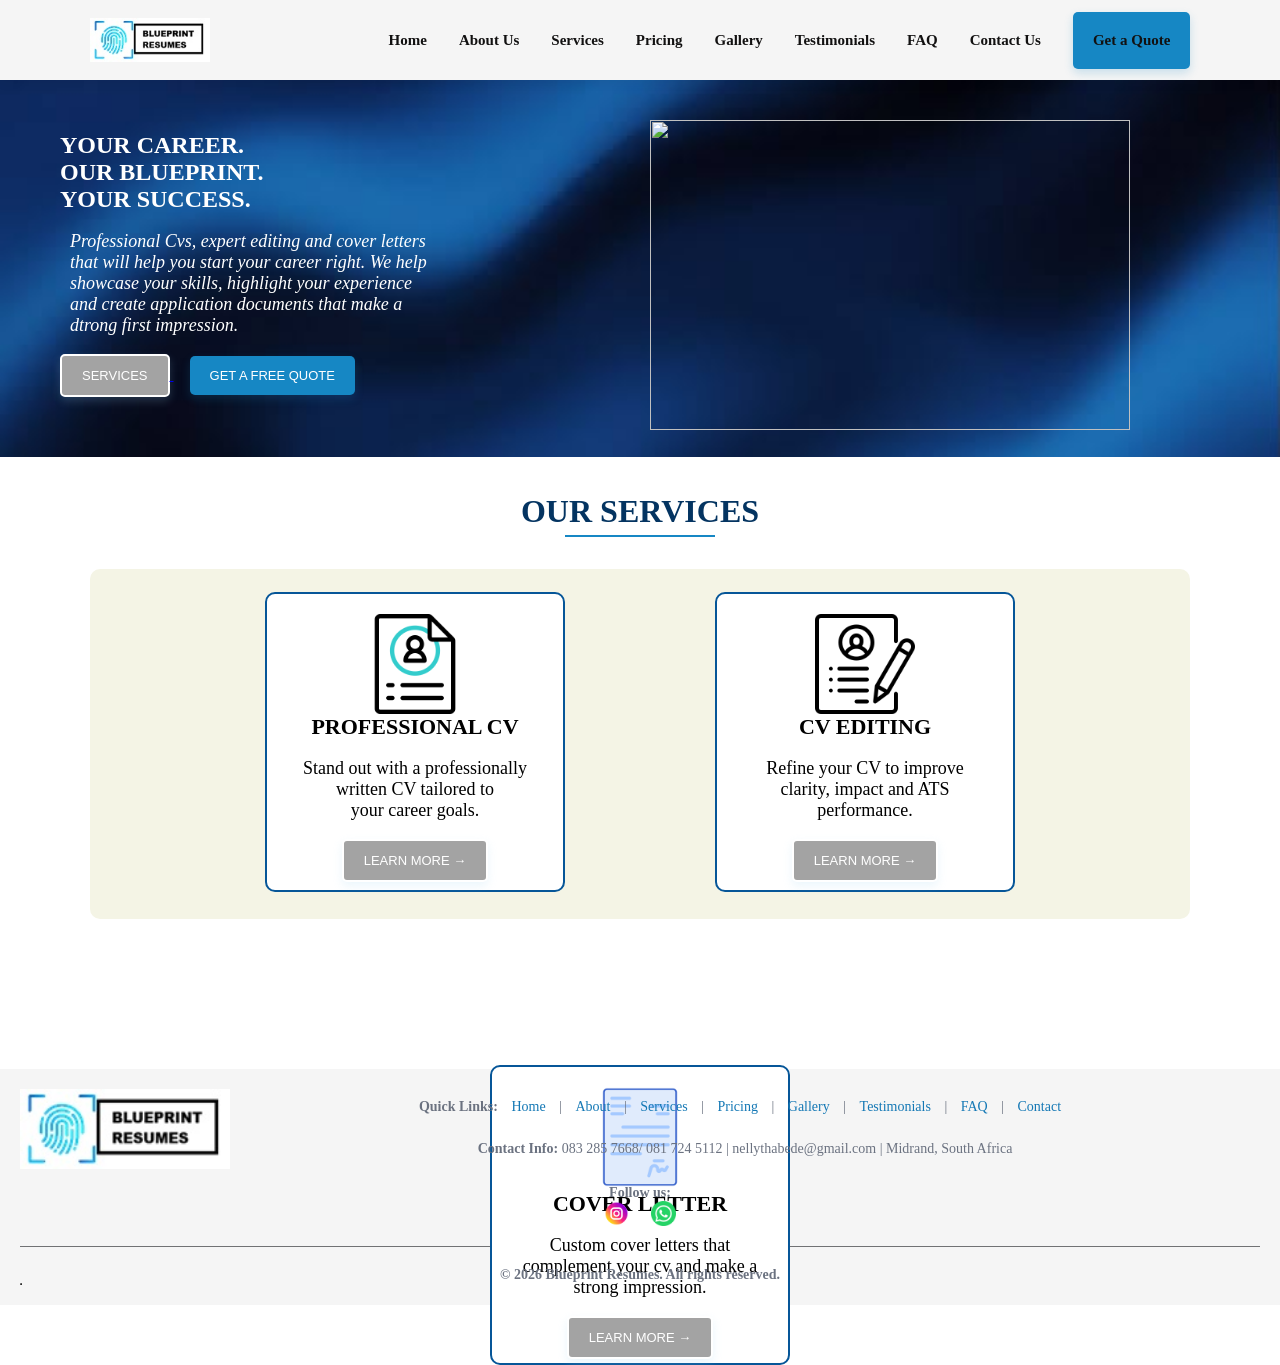
==== commit 1926bb66: "index" ====
--- a/index.html
+++ b/index.html
@@ -53,7 +53,7 @@
         </div>
 
         <div class="pic">
-          <img src="Images\Blue SOHO.png" width="480" height="300">
+          <img src="Images\Blue SOHO.png" width="480" height="310">
         </div>
     </section>
 <br><br>
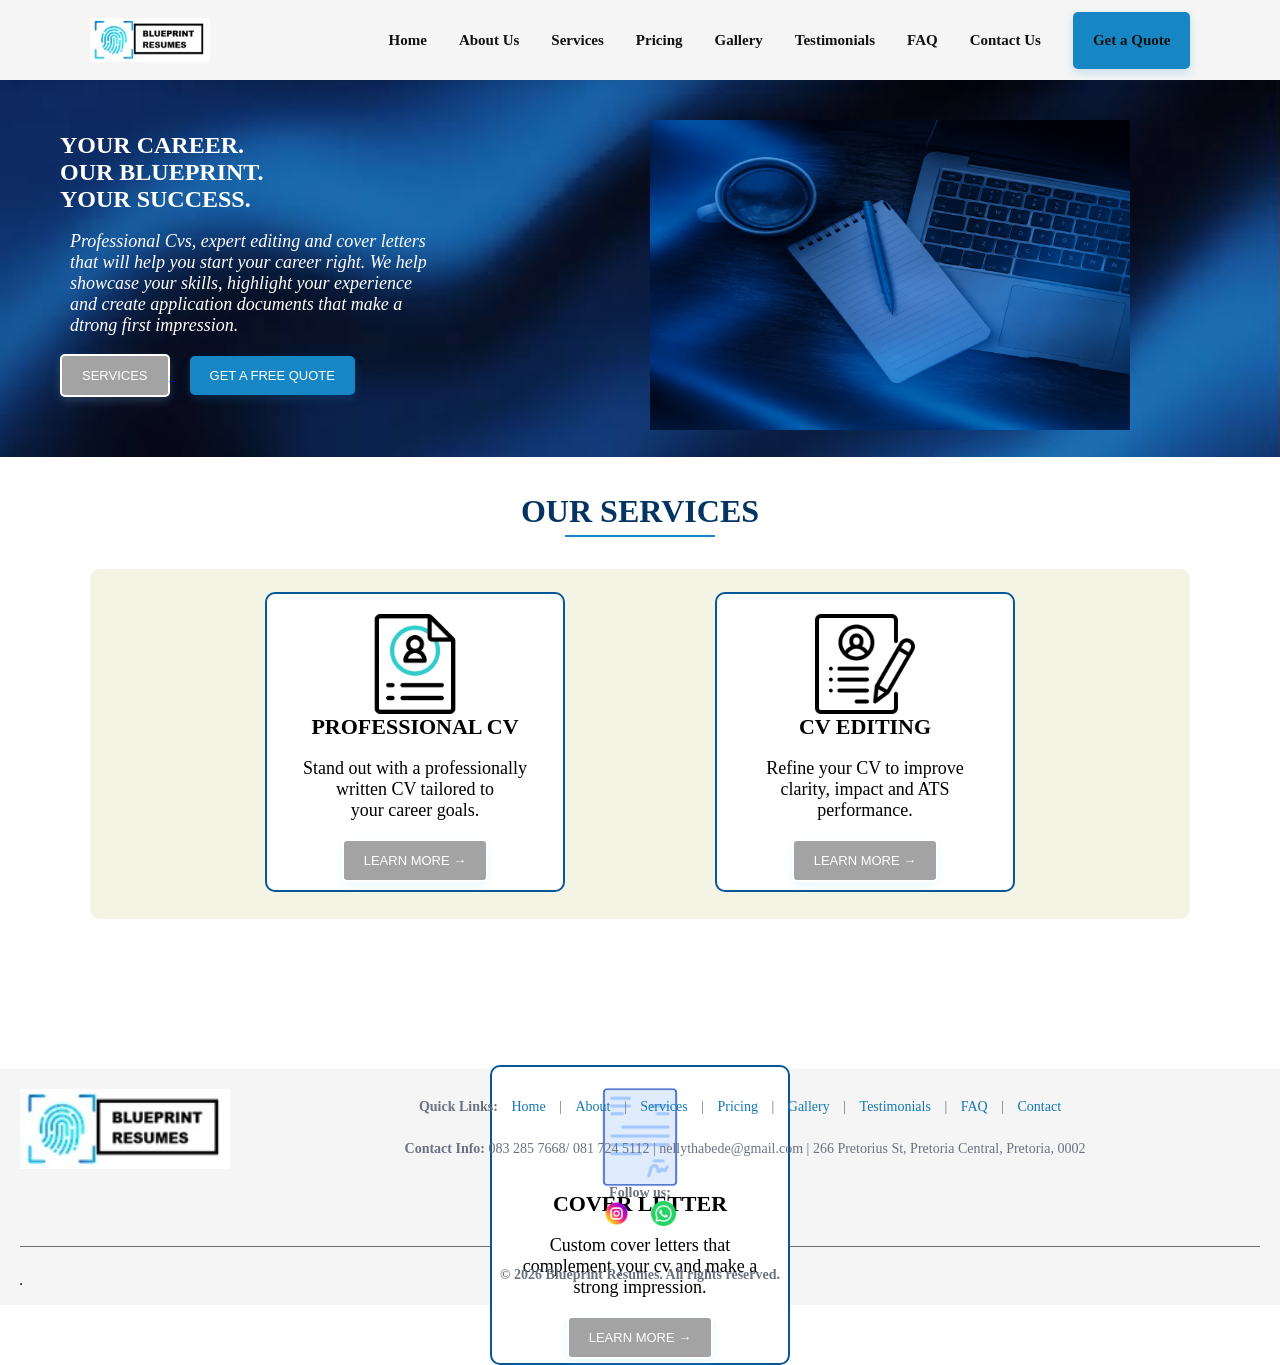
==== commit 1fa69419: "modified pages" ====
--- a/index.html
+++ b/index.html
@@ -2,10 +2,11 @@
 <html lang="en">
 <head>
     <meta charset="UTF-8">
-    <meta name="viewport" content="width=, initial-scale=1.0">
+    <meta name="viewport" content="width=device-width, initial-scale=1.0">
     <title>Home</title>
 
      <link rel = 'stylesheet' href="style.css">
+
 
     
    </head>  
@@ -20,6 +21,11 @@
     <nav class="navbar">
       <img src="Images\LOGO.jpg" alt="Blueprint Resumes" width="120">
     
+      <input class="nav-toggle" type="checkbox" id="nav-toggle">
+      <label class="nav-toggle-label" for="nav-toggle">
+        <span class="visually-hidden">Toggle navigation</span>
+        <span></span><span></span><span></span>
+      </label>
       <span class="nav-links">
         <a href="index.html"> Home</a>
         <a href="about us.html"> About Us</a>
@@ -53,7 +59,7 @@
         </div>
 
         <div class="pic">
-          <img src="Images\Blue SOHO.png" width="480" height="310">
+          <img src="Images\Moody Blue Tech Workspace.png" alt=Blue gradient SOHO width="480" height="310">
         </div>
     </section>
 <br><br>
@@ -114,7 +120,7 @@
       <a href="contact us.html">Contact</a>
       <br><br>
     </p>
-    <p><b>Contact Info:</b> 083 285 7668/ 081 724 5112 | nellythabede@gmail.com | Midrand, South Africa</p>
+    <p><b>Contact Info:</b> 083 285 7668/ 081 724 5112 | nellythabede@gmail.com | 266 Pretorius St, Pretoria Central, Pretoria, 0002</p>
     <br>
     <p><b>Follow us:</b></p>
     <img class="footer-img" src="Images\instagram.png" width="25" height="25"/>&nbsp;&nbsp;
--- a/style.css
+++ b/style.css
@@ -55,6 +55,22 @@
     box-shadow: 0 2px 12px rgba(0, 0, 0, 0.06);
 }
 
+.nav-toggle,
+.nav-toggle-label {
+    display: none;
+}
+
+.visually-hidden {
+    position: absolute;
+    width: 1px;
+    height: 1px;
+    padding: 0;
+    margin: -1px;
+    overflow: hidden;
+    clip: rect(0, 0, 0, 0);
+    white-space: nowrap;
+    border: 0;
+}
 
 /* Navigation links container */
 .nav-links {
@@ -247,6 +263,7 @@
     font-family: Arial, sans-serif;
     font-size: 13px;
     outline: none;
+    box-sizing: border-box;
 }
 
 .form-group input:focus,
@@ -258,6 +275,25 @@
 .form-group textarea {
     height: 85px;
     resize: vertical;
+}
+
+.form-message {
+    margin-top: 15px;
+    font-size: 14px;
+}
+
+.form-message.success {
+    display: block;
+    color: #155724;
+    background-color: #d4edda;
+    border: 1px solid #c3e6cb;
+}
+
+.form-message.error {
+    display: block;
+    color: #842029;
+    background-color: #f8d7da;
+    border: 1px solid #f5c2c7;
 }
 
 .submit-button {
@@ -272,7 +308,29 @@
 }
 
 .submit-button:hover {
-    background-color: #086da5;
+    background-color: #1687c4;
+}
+
+/*---dropdown list---*/
+#subject{
+    width: 100%;
+    padding: 12px;
+    margin-top: 8px;
+    margin-bottom: 20px;
+    border: 1px solid rgb(224, 223, 223);
+    border-radius: 8px;
+    background-color: white;
+    color: #333;
+    font-family: Georgia, 'Times New Roman', Times, serif;
+    font-size: 15px;
+    cursor: pointer;
+    box-sizing: border-box
+}
+
+#subject:focus{
+    outline: none;
+    border-color: #27a6c7;
+    box-shadow: 0 0 5px rgba(39, 166, 199, 0.3);
 }
 
 
@@ -280,7 +338,7 @@
 .contact-section {
     position: absolute;
     top: 380px;
-    right: 350px;
+    right: 200px;
 }
 
 .contact-card {
@@ -321,6 +379,47 @@
     display: flex;
     align-items: center;
     justify-content: center;
+}
+
+/* Location */
+.location-section {
+    max-width: 1200px;
+    margin: 60px auto;
+    padding: 0 5%;
+}
+
+
+.location-heading {
+    text-align: center;
+    margin-bottom: 25px;
+}
+
+.location-heading h2 {
+    font-size: 30px;
+    color: #17233b;
+    margin-bottom: 10px;
+}
+
+.location-heading p {
+    color: #667085;
+    font-size: 15px;
+}
+
+/* Map Container */
+.map-container {
+    width: 100%;
+    height: 400px;
+    overflow: hidden;
+    border-radius: 16px;
+    border: 1px solid #e0e6ef;
+    box-shadow: 0 10px 30px rgba(20, 40, 75, 0.12);
+}
+
+.map-container iframe {
+    width: 100%;
+    height: 100%;
+    display: block;
+    border: none;
 }
 
 
@@ -658,24 +757,147 @@
     right: 150px;}
 
 
-.gallery-section{
-    padding: 50px 8%;
-}
-
-.gallery-container{
-    display: grid;
-    flex-wrap: wrap;
+
+.gallery-item{
+   width: 80%;
+   margin: 100px auto 50px;
+   display: grid;
+   grid-template-columns: repeat(auto-fit, minmax(250px, 1fr));
+   gap: 80px;
+    
+}
+
+.gallery-item img{
+    width: 100%;
+    cursor: pointer;
+    
+}
+
+.gallery-item img:hover{
+          transform: translateZ(-5px);
+          box-shadow: 0 15px 35px rgba(48, 102, 195, 0.15);
+          border-radius: 20px;
+         transform: scale(1.04);
+}
+
+
+
+.full-img{
+    width: 100%;
+    height: 100vh;
+    background: rgba(0, 0, 0, 0.9);
+    position: fixed;
+    top: 50px;
+    left: 0;
+    display: none;
+    align-items: center;
     justify-content: center;
-    gap: 50px;
-    background-color: rgb(244, 244, 229) ;
-    height: 420px;
-    margin-bottom: 200px;
-    margin-top: 10px;
-    margin-left: 2px;
-    margin-right: 2px;
-    border-radius: 10px;
-
-}
+    z-index: 100;
+}
+
+.full-img img{
+    width: 90%;
+    max-width: 500px;
+
+}
+
+.full-img span{
+    position: absolute;
+    right: 5%;
+    top: 7.5%;
+    font-size: 30px;
+    color: white;
+    cursor: pointer;
+    font-family: Arial, Helvetica, sans-serif;
+}
+
+.search{
+    width: 90%;
+    max-width: 600px;
+    margin: auto;
+    height: 60px;
+    background: #388cb6;
+    display:flex;
+    align-items: center;
+    border-radius: 30px;
+}
+
+.search input{
+    flex: 1;
+    height: 100%;
+    border: 0;
+    outline: 0;
+    background: transparent;
+    color: white;
+    font-size: 18px;
+    padding: 0 30px;
+}
+
+.search button{
+    padding: 0 40px;
+    height: 100%;
+    background: #125594;
+    color: white;
+    font-size: 18px;
+     border: 0;
+    outline: 0;
+    border-top-right-radius: 30px;
+    border-bottom-right-radius: 30px;
+    cursor: pointer;
+}
+
+::placeholder{
+    color: white;
+    font-size: 18px;
+    font-style: italic;
+}
+
+.result-box {
+    position: absolute;
+    top: calc(100% + 10px);
+    left: 0;
+    width: 100%;
+    background-color: white;
+    border-radius: 15px;
+    box-shadow: 0 5px 15px rgba(0, 0, 0, 0.15);
+    z-index: 1000;
+    display: none;
+    max-height: 280px;
+    overflow-y: auto;
+}
+
+.result-box ul {
+    list-style: none;
+    padding: 10px;
+    margin: 0;
+}
+
+
+.result-box li a {
+        padding: 10px 14px;
+        font-size: 14px;
+    }
+
+
+.result-box li a {
+    display: block;
+    padding: 12px 20px;
+    color: #15558f;
+    text-decoration: none;
+    border-radius: 8px;
+}
+
+.result-box li a:hover {
+    background-color: #e8f4fa;
+}
+
+#noResults {
+    display: none;
+    padding: 15px 20px;
+    margin: 0;
+    color: #666;
+}
+
 
 
 
@@ -684,19 +906,358 @@
 
 @media (max-width: 900px) {
     .navbar {
+        position: fixed;
         padding: 16px 4%;
+        height: auto;
+        min-height: 80px;
+        flex-wrap: nowrap;
     }
 
     .nav-links {
+        display: none;
+        position: absolute;
+        top: 100%;
+        left: 0;
+        width: 100%;
+        max-height: calc(100vh - 80px);
+        overflow-y: auto;
+        flex-direction: column;
+        align-items: stretch;
+        gap: 0;
+        padding: 8px 5% 16px;
+        background-color: whitesmoke;
+        box-shadow: 0 8px 12px rgba(0, 0, 0, 0.08);
+    }
+
+    .nav-toggle {
+        display: block;
+        position: absolute;
+        width: 1px;
+        height: 1px;
+        padding: 0;
+        margin: -1px;
+        overflow: hidden;
+        clip: rect(0, 0, 0, 0);
+        white-space: nowrap;
+        border: 0;
+    }
+
+    .nav-toggle-label {
+        display: flex;
+        width: 44px;
+        height: 44px;
+        margin-left: auto;
+        flex-direction: column;
+        align-items: center;
+        justify-content: center;
+        gap: 5px;
+        border: 1px solid #d1d5db;
+        border-radius: 6px;
+        cursor: pointer;
+    }
+
+    .nav-toggle-label span:not(.visually-hidden) {
+        display: block;
+        width: 22px;
+        height: 2px;
+        background-color: #121111;
+    }
+
+    .nav-toggle:focus-visible + .nav-toggle-label {
+        outline: 3px solid #1687c4;
+        outline-offset: 3px;
+    }
+
+    .nav-toggle:checked ~ .nav-links {
+        display: flex;
+    }
+
+    .nav-links a {
+        display: block;
+        padding: 12px 0;
+        font-size: 16px;
+    }
+
+    .nav-links > button {
+        align-self: flex-start;
+        margin-top: 8px;
+    }
+
+    .nav-links > button a {
+        color: white;
+        padding: 0;
+    }
+
+    .hero,
+    .hero-home,
+    .hero-faq {
+        min-height: 0;
+        height: auto;
+        padding: 40px 5%;
+        gap: 24px;
+        flex-wrap: wrap;
+    }
+
+    .hero-content,
+    .about-content {
+        width: 100%;
+    }
+
+    .pic {
+        position: static;
+        margin: 0 auto;
+    }
+
+    .pic img,
+    .hero img {
+        max-width: 100%;
+        height: auto;
+    }
+
+    .service-container {
+        width: calc(100% - 40px);
+        height: auto;
+        margin: 20px auto 60px;
+        padding: 20px;
+        gap: 20px;
+    }
+
+    .service-card {
+        flex: 1 1 230px;
+        width: auto;
+        height: auto;
+        min-height: 280px;
+        margin: 0;
+    }
+
+    .services-card {
+        width: calc(100% - 40px);
+        height: auto;
+        min-height: 150px;
+        margin: 24px auto;
+    }
+
+    .cue-container {
+        width: calc(100% - 40px);
+        height: auto;
+        margin: 20px auto 60px;
+        gap: 20px;
+    }
+
+    .cue-card {
+        flex: 1 1 180px;
+        width: auto;
+        height: auto;
+        min-height: 120px;
+        margin: 0;
+    }
+
+    .gallery-grid {
+        width: 90%;
+        margin: 0 auto;
+        grid-template-columns: repeat(2, minmax(0, 1fr));
+        gap: 24px;
+    }
+
+    .contact-section {
+        position: static;
+        width: calc(100% - 40px);
+        max-width: 700px;
+        margin: 30px auto;
+    }
+
+    .contact-box {
+        margin: 0 auto;
+    }
+
+    .form-group input,
+    .form-group textarea {
+        width: 100%;
+    }
+
+    .testimonial-card {
+        margin: 20px 0;
+    }
+
+    footer > img {
+        float: none;
+        display: block;
+        max-width: 100%;
+        height: auto;
+        margin: 0 auto 20px;
+    }
+}
+
+@media (max-width: 600px) {
+    .navbar {
+        padding: 12px 5%;
+    }
+
+    .hero,
+    .hero-home,
+    .hero-faq {
+        align-items: flex-start;
+        flex-direction: column;
+        padding: 32px 6%;
+    }
+
+    .hero h1 {
+        font-size: clamp(26px, 8vw, 37px);
+    }
+
+    .hero .p,
+    .hero p {
+        margin-left: 0;
+        font-size: 16px;
+    }
+
+    .service-container,
+    .cue-container {
+        width: calc(100% - 32px);
+        padding: 16px;
+    }
+
+    .service-card {
+        flex-basis: 100%;
+        min-height: 0;
+    }
+
+    .services-card {
+        width: calc(100% - 32px);
+        padding: 20px;
+    }
+
+    .services-card img {
+        float: none;
+        display: block;
+        max-width: 100%;
+        height: auto;
+        margin: 0 auto 16px;
+    }
+
+    .cue-card {
+        flex-basis: 100%;
+    }
+
+    .gallery-grid {
+        width: calc(100% - 32px);
+        grid-template-columns: 1fr;
         gap: 16px;
     }
 
-    .nav-links a {
-        font-size: 13px;
-    }
-
-    .nav-button {
-        padding: 10px 13px;
-        font-size: 12px;
-    }
-}
+    .gallery-item {
+        height: 280px;
+    }
+
+    .contact-box {
+        width: calc(100% - 32px);
+        padding: 20px;
+    }
+
+    .form-row {
+        grid-template-columns: 1fr;
+    }
+
+    .contact-card {
+        align-items: flex-start;
+        flex-wrap: wrap;
+        font-size: 16px;
+        overflow-wrap: anywhere;
+    }
+
+    .map-container {
+        height: 300px;
+    }
+
+    .faq-list {
+        width: calc(100% - 32px);
+    }
+
+    .faq-item {
+        padding: 12px;
+    }
+
+    .faq-item summary {
+        padding: 14px;
+        font-size: 16px;
+    }
+
+    .testimonial-container {
+        grid-template-columns: 1fr;
+        gap: 8px;
+        padding: 0 16px;
+    }
+
+    .testimonial-card {
+        padding: 28px 24px;
+    }
+
+    .testimonial-card blockquote {
+        font-size: 20px;
+    }
+
+    .h1 {
+        font-size: 26px;
+    }
+
+    .hero-faq {
+        overflow-wrap: anywhere;
+    }
+
+    footer {
+        padding: 20px 16px;
+    }
+
+    footer p {
+        overflow-wrap: anywhere;
+    }
+}
+
+/*----Search engine----*/
+@media (max-width: 768px) {
+    .gallery-search {
+        width: 90%;
+        margin-top: 45px;
+    }
+
+    .search {
+        height: 60px;
+    }
+
+    .search input {
+        padding: 0 20px;
+        font-size: 16px;
+    }
+
+    .search button {
+        width: 120px;
+        font-size: 16px;
+    }
+}
+
+
+@media (max-width: 480px) {
+    .gallery-search {
+        width: 94%;
+        margin-top: 30px;
+    }
+
+    .search {
+        height: 52px;
+    }
+
+    .search input {
+        padding: 0 14px;
+        font-size: 14px;
+    }
+
+    .search button {
+        width: 85px;
+        font-size: 14px;
+    }
+
+    .result-box li a {
+        padding: 10px 14px;
+        font-size: 14px;
+    }
+}
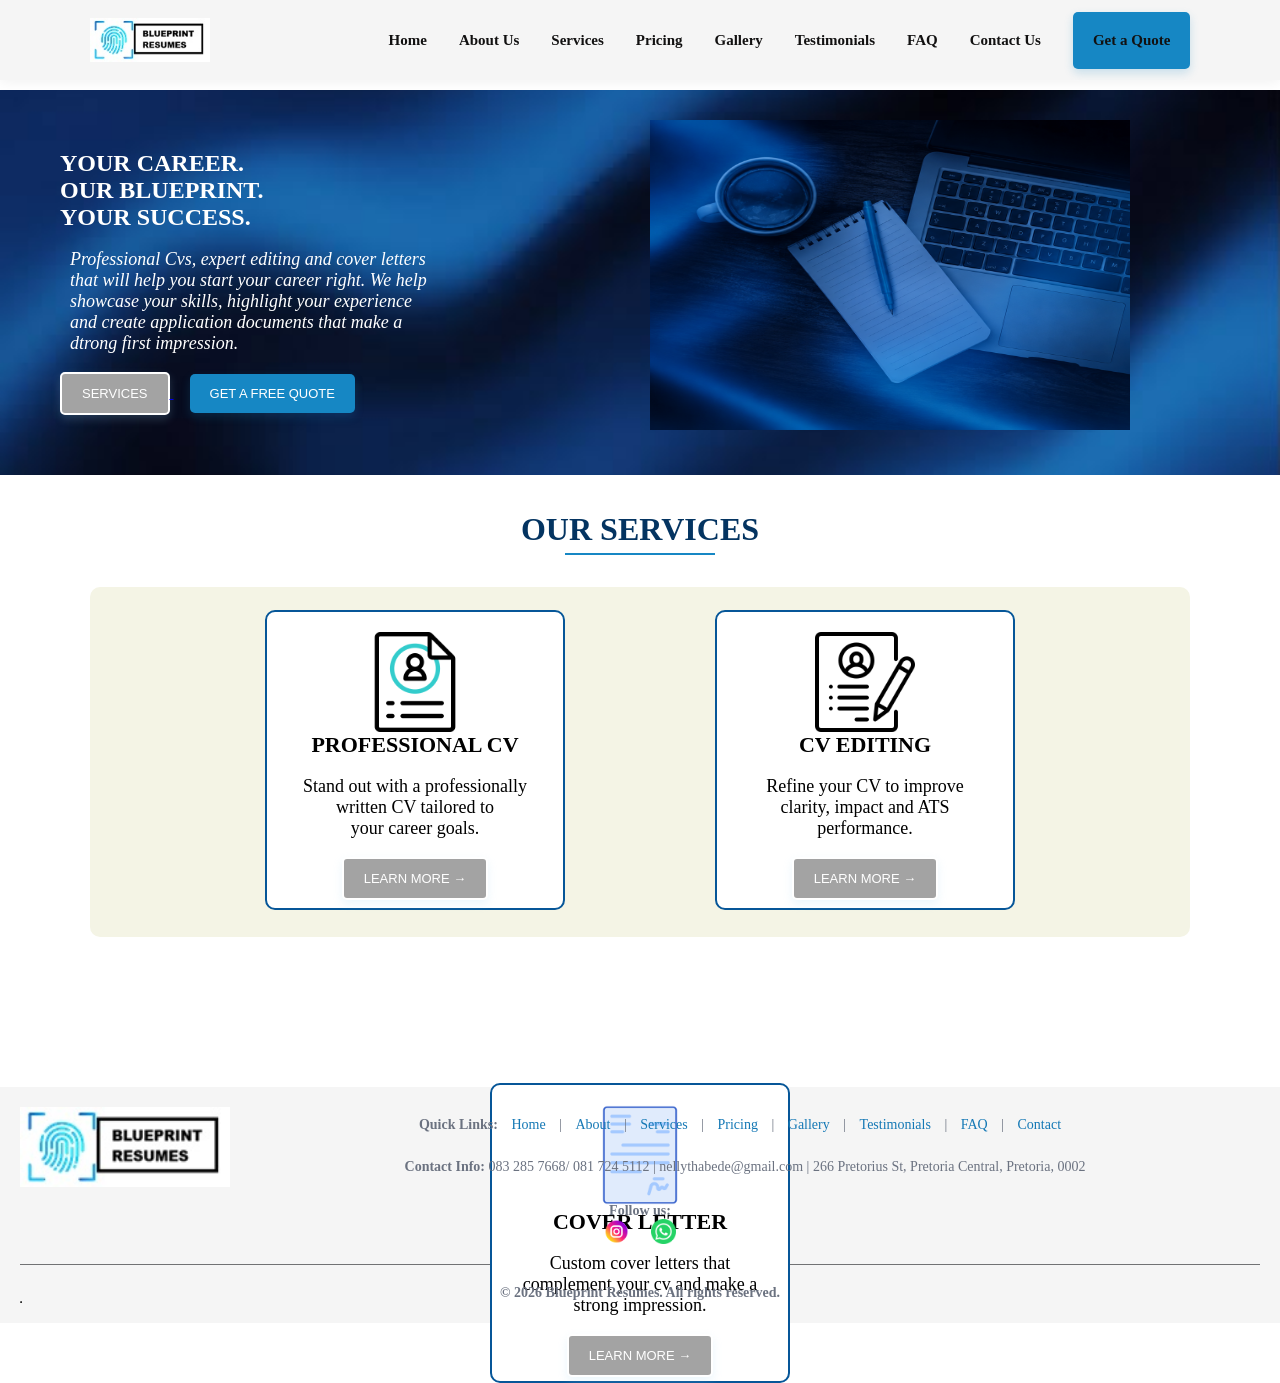
==== commit cbbaeab6: "modified pages" ====
--- a/index.html
+++ b/index.html
@@ -3,9 +3,13 @@
 <head>
     <meta charset="UTF-8">
     <meta name="viewport" content="width=device-width, initial-scale=1.0">
-    <title>Home</title>
+    <meta name="keywords" content="Professional CV writing, cv editing, cover letter, Cv templates">
+     <meta name="description" content="BluePrint Resume helps you stand out with professionsl CV writing, CV editing and cover letter services designed to showcase your skills.">
+     <meta name="description" content=""
+    <title>BluePrint Resumes | Professional CV Writing Services | </title>
 
      <link rel = 'stylesheet' href="style.css">
+     <sript src="validation.js" defer></sript>
 
 
     
@@ -123,8 +127,8 @@
     <p><b>Contact Info:</b> 083 285 7668/ 081 724 5112 | nellythabede@gmail.com | 266 Pretorius St, Pretoria Central, Pretoria, 0002</p>
     <br>
     <p><b>Follow us:</b></p>
-    <img class="footer-img" src="Images\instagram.png" width="25" height="25"/>&nbsp;&nbsp;
-    <img class="footer-img" src="Images\social.png" width="25" height="25"/>
+    <img class="footer-img" src="Images\instagram.png" alt="instagram logo" width="25" height="25"/>&nbsp;&nbsp;
+    <img class="footer-img" src="Images\social.png" alt="whatsapp logo" width="25" height="25"/>
     <br>
     <hr>
     <b><p align="center">&copy; 2026 Blueprint Resumes. All rights reserved.</p></b>
--- a/style.css
+++ b/style.css
@@ -422,7 +422,76 @@
     border: none;
 }
 
-
+.success-box{
+    display: none;
+    position: fixed;
+    inset: 0;
+    background: rgba(0, 0, 0, 0.5);
+    z-index: 9999;
+    align-items: center;
+    justify-content: center;
+    padding: 20px;
+}
+
+.success-box.show{
+    display: flex;
+}
+
+.success-card{
+    background-color: white;
+    border-radius: 16px;
+    padding: 32px 28px;
+    max-width: 380px;
+    width: 100%;
+    text-align: center;
+    box-shadow: 0 20px 60px rgba(0, 0, 0, 0.2);
+    animation: popIn 0.25s ease-out;
+}
+
+.success-icon {
+  width: 64px;
+  height: 64px;
+  margin: 0 auto 16px;
+  border-radius: 50%;
+  background: #dcfce7;
+  color: #1ac057;
+  font-size: 36px;
+  line-height: 64px;
+  font-weight: bold;
+}
+
+.success-card h3 {
+  margin: 0 0 8px;
+  font-size: 22px;
+  color: #111827;
+}
+
+.success-card p {
+  margin: 0 0 20px;
+  color: #4b5563;
+  font-size: 15px;
+  line-height: 1.5;
+}
+
+.form-error {
+  margin: 0 0 16px;
+  color: #b91c1c;
+}
+
+.success-card button {
+  border: none;
+  padding: 10px 28px;
+  border-radius: 8px;
+  background: #3b82f6;
+  color: #fff;
+  font-size: 15px;
+  font-weight: 600;
+  cursor: pointer;
+}
+
+.success-card button:hover {
+  background: #2563eb;
+}
 /*----FAQ----*/
 
 
@@ -735,6 +804,12 @@
     font-weight: bold;
 }
 
+.text{
+    margin-left: 115px;
+    align-items: center;
+    position:absolute
+}
+
 
 /*----Home----*/
 
@@ -829,7 +904,7 @@
     outline: 0;
     background: transparent;
     color: white;
-    font-size: 18px;
+    font-size: 15px;
     padding: 0 30px;
 }
 
@@ -896,6 +971,8 @@
     padding: 15px 20px;
     margin: 0;
     color: #666;
+    font-size: 18px;
+    font-family: Georgia, 'Times New Roman', Times, serif;
 }
 
 
@@ -1213,7 +1290,6 @@
     }
 }
 
-/*----Search engine----*/
 @media (max-width: 768px) {
     .gallery-search {
         width: 90%;
@@ -1236,28 +1312,3 @@
 }
 
 
-@media (max-width: 480px) {
-    .gallery-search {
-        width: 94%;
-        margin-top: 30px;
-    }
-
-    .search {
-        height: 52px;
-    }
-
-    .search input {
-        padding: 0 14px;
-        font-size: 14px;
-    }
-
-    .search button {
-        width: 85px;
-        font-size: 14px;
-    }
-
-    .result-box li a {
-        padding: 10px 14px;
-        font-size: 14px;
-    }
-}
